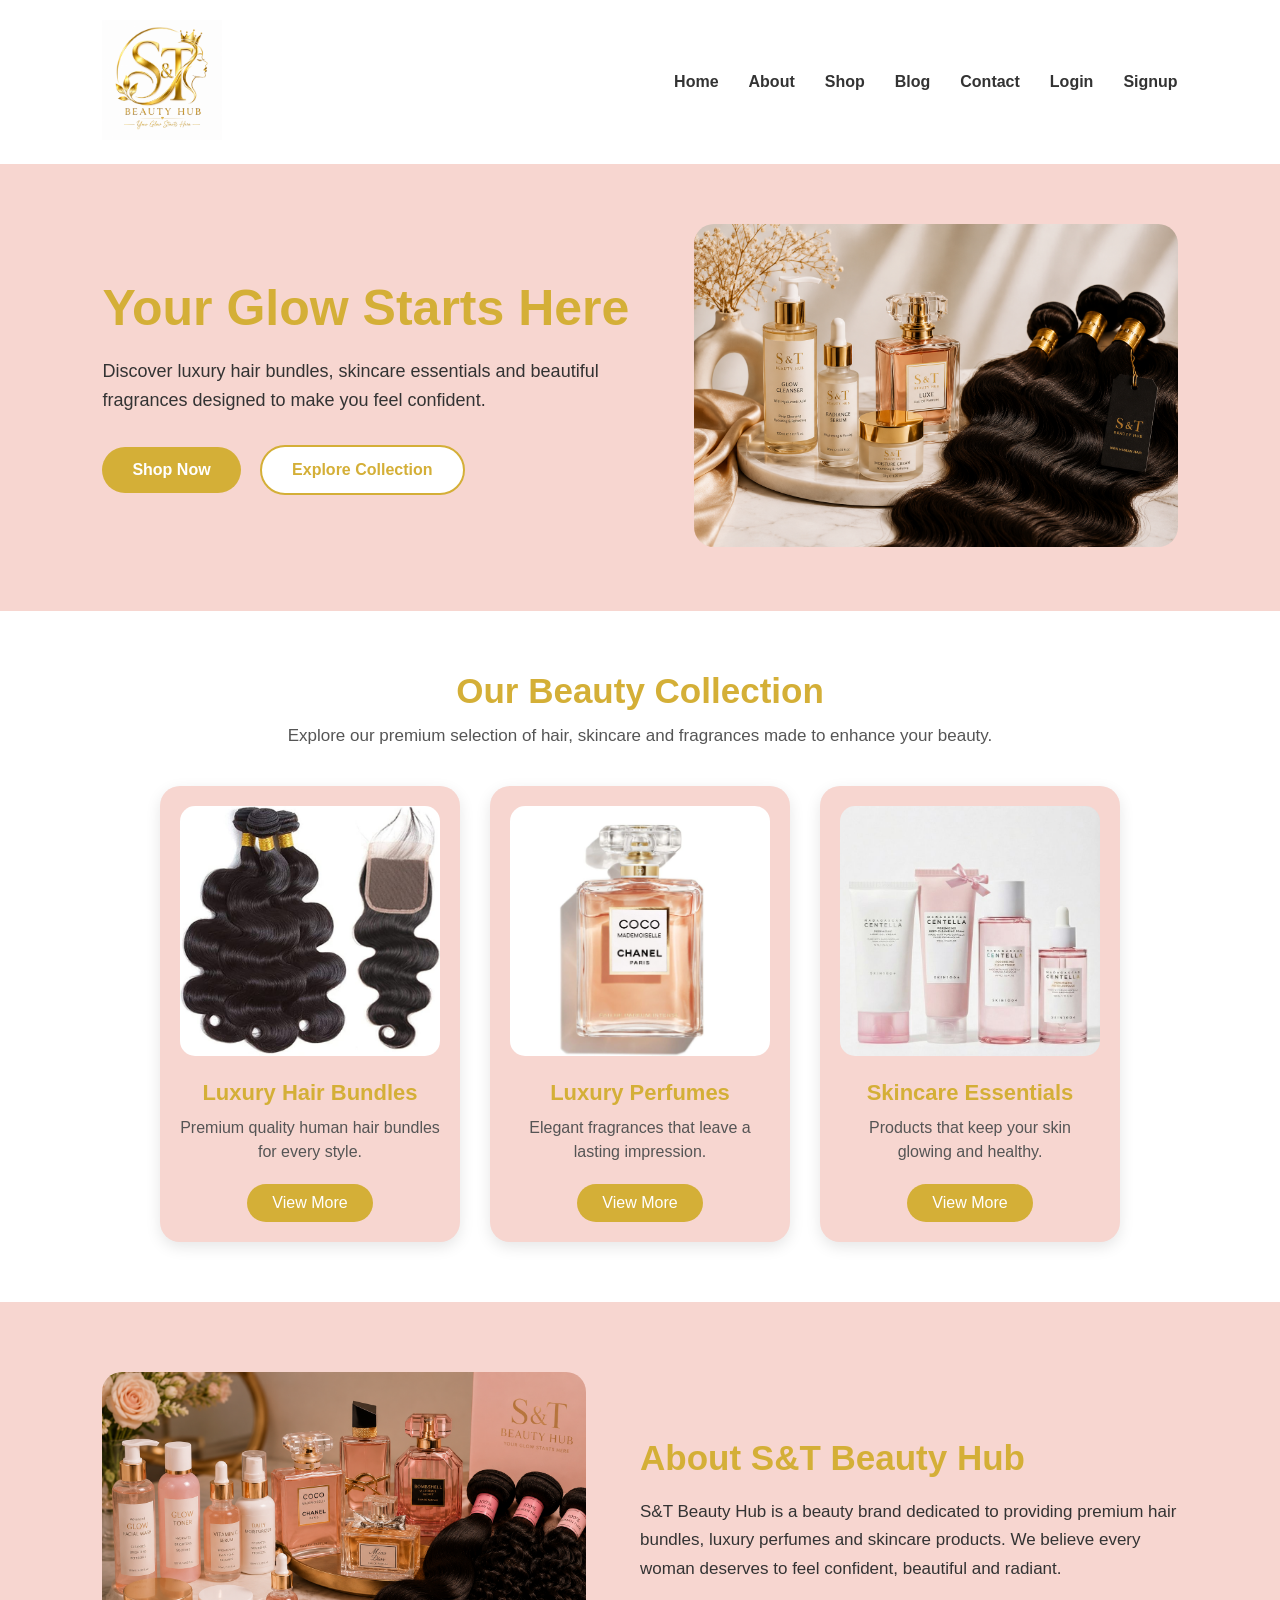
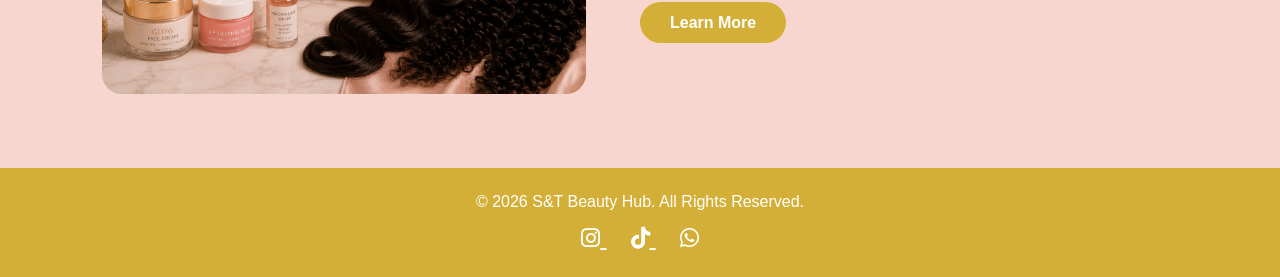
==== index.html @ 48d3497d "Completed S&T Beauty Hub Website" ====
<!DOCTYPE html>
<html lang="en">
<head>
    <meta charset="UTF-8">
    <meta name="viewport" content="width=device-width, initial-scale=1.0">
    <title>S&T Beauty Hub</title>

  <!-- CSS Link -->
    <link rel="stylesheet" href="css/style.css">

    <!-- Font Awesome Icons -->
    <link rel="stylesheet" href="https://cdnjs.cloudflare.com/ajax/libs/font-awesome/6.7.2/css/all.min.css">

</head>


<body>


<!-- Header Section -->
<header>

    <nav>

        <!-- Logo -->
        <div class="logo">
            <img src="images/logo (2).png" alt="S&T Beauty Hub Logo">
        </div>


        <!-- Navigation Links -->
        <ul>

            <li><a href="index.html">Home</a></li>

            <li><a href="about.html">About</a></li>

            <li><a href="shop.html">Shop</a></li>

            <li><a href="blog.html">Blog</a></li>

            <li><a href="contact.html">Contact</a></li>

            <li><a href="login.html">Login</a></li>

            <li><a href="signup.html">Signup</a></li>

        </ul>


    </nav>

</header>

<!-- Hero Section -->
<section class="hero">

    <div class="hero-content">

        <h1>
            Your Glow Starts Here
        </h1>

        <p>
            Discover luxury hair bundles, skincare essentials and beautiful fragrances designed to make you feel confident.
        </p>


        <div class="hero-buttons">

            <a href="shop.html" class="btn">
                Shop Now
            </a>


            <a href="about.html" class="btn second-btn">
                Explore Collection
            </a>

        </div>


    </div>


    <div class="hero-image">

        <img src="images/hero (2).png" alt="hero-image">

    </div>


</section>


<!-- Featured Products Section -->

<section class="featured-products">

    <h2>Our Beauty Collection</h2>

    <p class="section-text">
        Explore our premium selection of hair, skincare and fragrances made to enhance your beauty.
    </p>


    <div class="product-container">


        <div class="product-card">

            <img src="images/hair bundle.jpg" alt="Hair Bundles">

            <h3>Luxury Hair Bundles</h3>

            <p>
                Premium quality human hair bundles for every style.
            </p>

            <a href="shop.html">View More</a>

        </div>



        <div class="product-card">

            <img src="images/perfume.jpg" alt="Perfumes">

            <h3>Luxury Perfumes</h3>

            <p>
                Elegant fragrances that leave a lasting impression.
            </p>

            <a href="shop.html">View More</a>

        </div>



        <div class="product-card">

            <img src="images/skincare.jpg" alt="Skincare">

            <h3>Skincare Essentials</h3>

            <p>
                Products that keep your skin glowing and healthy.
            </p>

            <a href="shop.html">View More</a>

        </div>


    </div>


</section>


<!-- About Preview Section -->

<section class="about-preview">


    <div class="about-image">

        <img src="images/about.jpg.png" alt="S&T Beauty Hub">

    </div>



    <div class="about-content">

        <h2>About S&T Beauty Hub</h2>

        <p>
            S&T Beauty Hub is a beauty brand dedicated to providing premium hair bundles, luxury perfumes and skincare products. We believe every woman deserves to feel confident, beautiful and radiant.
        </p>


        <a href="about.html">
            Learn More
        </a>

    </div>


</section>





<!-- Footer -->

<footer>


    <p>
        © 2026 S&T Beauty Hub. All Rights Reserved.
    </p>


    <div class="social-icons">

        <a href="#">
            <i class="fa-brands fa-instagram"></i>
        </a>


        <a href="#">
            <i class="fa-brands fa-tiktok"></i>
        </a>


        <a href="#">
            <i class="fa-brands fa-whatsapp"></i>
        </a>


    </div>


</footer>

</body>

</html>
---- css/style.css ----
/* General Styling */

*{
    margin:0;
    padding:0;
    box-sizing:border-box;
}


body{

    font-family: Arial, sans-serif;
    background-color:white;
    color:#333;

}


/* Header */

header{

    background:white;
    padding:20px 8%;
    box-shadow:0 2px 10px rgba(0,0,0,0.1);

}


nav{

    display:flex;
    justify-content:space-between;
    align-items:center;

}


/* Logo */

.logo img{

    width:120px;
    height:auto;

}


/* Navigation */

nav ul{

    display:flex;
    gap:30px;
    list-style:none;

}


nav ul li a{

    text-decoration:none;
    color:#333;
    font-weight:bold;
    font-size:16px;

}


nav ul li a:hover{

    color:#D4AF37;

}


/* Hero Section */

.hero{

    display:flex;
    justify-content:space-between;
    align-items:center;
    padding:60px 8%;
    background:#F7D6D0;

}


.hero-content{

    width:50%;

}


.hero-content h1{

    font-size:50px;
    color:#D4AF37;
    margin-bottom:20px;

}


.hero-content p{

    font-size:18px;
    line-height:1.6;
    margin-bottom:30px;

}



.hero-image{

    width:45%;

}


.hero-image img{

    width:100%;
    border-radius:20px;

}



/* Buttons */

.hero-buttons a{

    display:inline-block;
    padding:14px 30px;
    background:#D4AF37;
    color:white;
    text-decoration:none;
    border-radius:30px;
    margin-right:15px;
    font-weight:bold;

}


.hero-buttons a:hover{

    background:#333;

}


.second-btn{

    background:white !important;
    color:#D4AF37 !important;
    border:2px solid #D4AF37;

}

/* Featured Products Section */

.featured-products{

    padding:60px 8%;
    text-align:center;
    background:white;

}


.featured-products h2{

    font-size:35px;
    color:#D4AF37;
    margin-bottom:15px;

}


.section-text{

    font-size:17px;
    margin-bottom:40px;
    color:#555;

}



/* Product Container */

.product-container{

    display:flex;
    justify-content:center;
    gap:30px;
    flex-wrap:wrap;

}



/* Product Cards */

.product-card{

    width:300px;
    background:#F7D6D0;
    padding:20px;
    border-radius:20px;
    box-shadow:0 5px 15px rgba(0,0,0,0.1);

}



.product-card img{

    width:100%;
    height:250px;
    object-fit:cover;
    border-radius:15px;

}



.product-card h3{

    margin:20px 0 10px;
    color:#D4AF37;
    font-size:22px;

}



.product-card p{

    color:#555;
    line-height:1.5;
    margin-bottom:20px;

}



.product-card a{

    text-decoration:none;
    background:#D4AF37;
    color:white;
    padding:10px 25px;
    border-radius:25px;
    display:inline-block;

}



.product-card a:hover{

    background:#333;

}

/* About Preview Section */

.about-preview{

    display:flex;
    align-items:center;
    justify-content:space-between;
    gap:40px;
    padding:70px 8%;
    background:#F7D6D0;

}


.about-image{

    width:45%;

}


.about-image img{

    width:100%;
    border-radius:20px;

}



.about-content{

    width:50%;

}



.about-content h2{

    font-size:35px;
    color:#D4AF37;
    margin-bottom:20px;

}



.about-content p{

    font-size:17px;
    line-height:1.7;
    margin-bottom:30px;

}



.about-content a{

    text-decoration:none;
    background:#D4AF37;
    color:white;
    padding:12px 30px;
    border-radius:30px;
    font-weight:bold;

}



.about-content a:hover{

    background:#333;

}





/* Footer */

footer{

    background:#D4AF37;
    color:white;
    text-align:center;
    padding:25px;

}



footer p{

    margin-bottom:15px;

}



.social-icons a{

    color:white;
    font-size:22px;
    margin:0 12px;

}



.social-icons a:hover{

    color:#F7D6D0;

}

/* About Hero Section */

.about-hero{

    background:#F7D6D0;
    text-align:center;
    padding:70px 8%;

}


.about-hero h1{

    font-size:45px;
    color:#D4AF37;
    margin-bottom:15px;

}


.about-hero p{

    font-size:18px;
    color:#333;

}




/* Our Story Section */

.our-story{

    display:flex;
    align-items:center;
    justify-content:space-between;
    gap:40px;
    padding:70px 8%;

}


.story-image{

    width:45%;

}


.story-image img{

    width:100%;
    border-radius:20px;

}



.story-text{

    width:50%;

}


.story-text h2{

    font-size:35px;
    color:#D4AF37;
    margin-bottom:20px;

}


.story-text p{

    font-size:17px;
    line-height:1.7;

}





/* Mission and Vision */

.mission{

    display:flex;
    justify-content:center;
    gap:30px;
    padding:50px 8%;
    background:#F7D6D0;

}



.mission-card{

    background:white;
    width:300px;
    text-align:center;
    padding:30px;
    border-radius:20px;
    box-shadow:0 5px 15px rgba(0,0,0,0.1);

}



.mission-card i{

    font-size:40px;
    color:#D4AF37;
    margin-bottom:20px;

}



.mission-card h3{

    color:#D4AF37;
    font-size:25px;
    margin-bottom:15px;

}



.mission-card p{

    line-height:1.6;

}

/* Shop Hero Section */

.shop-hero{

    background:#F7D6D0;
    text-align:center;
    padding:70px 8%;

}


.shop-hero h1{

    font-size:45px;
    color:#D4AF37;
    margin-bottom:15px;

}


.shop-hero p{

    font-size:18px;

}





/* Shop Section */

.shop-section{

    padding:60px 8%;
    text-align:center;

}


.shop-section h2{

    font-size:35px;
    color:#D4AF37;
    margin-bottom:40px;

}





/* Product Container */

.shop-container{

    display:flex;
    justify-content:center;
    gap:30px;
    flex-wrap: wrap;

}





/* Product Cards */

.shop-card{

    width: 280px;px;
    background:#F7D6D0;
    padding:20px;
    border-radius:20px;
    box-shadow:0 5px 15px rgba(0,0,0,0.1);

}



.shop-card img{

    width:100%;
    height:260px;
    object-fit:cover;
    border-radius:15px;

}



.shop-card h3{

    color:#D4AF37;
    font-size:22px;
    margin:15px 0;

}



.shop-card p{

    margin-bottom:15px;
    line-height:1.5;

}



.shop-card h4{

    color:#333;
    font-size:20px;

}



.shop-card:hover{

    transform:translateY(-10px);
    transition:0.3s;

}

/* Blog Hero Section */

.blog-hero{

    background:#F7D6D0;
    text-align:center;
    padding:70px 8%;

}


.blog-hero h1{

    font-size:45px;
    color:#D4AF37;
    margin-bottom:15px;

}


.blog-hero p{

    font-size:18px;

}





/* Blog Section */

.blog-section{

    padding:60px 8%;

}



.blog-container{

    display:flex;
    justify-content:center;
    gap:30px;
    flex-wrap:wrap;

}





/* Blog Cards */

.blog-card{

    width:300px;
    background:#F7D6D0;
    padding:20px;
    border-radius:20px;
    box-shadow:0 5px 15px rgba(0,0,0,0.1);

}



.blog-card img{

    width:100%;
    height:220px;
    object-fit:cover;
    border-radius:15px;

}



.blog-card h3{

    color:#D4AF37;
    font-size:22px;
    margin:20px 0 10px;

}



.blog-card p{

    line-height:1.6;
    margin-bottom:20px;

}



.blog-card a{

    text-decoration:none;
    background:#D4AF37;
    color:white;
    padding:10px 25px;
    border-radius:25px;

}



.blog-card a:hover{

    background:#333;

}

/* Contact Hero Section */

.contact-hero{

    background:#F7D6D0;
    text-align:center;
    padding:70px 8%;

}


.contact-hero h1{

    font-size:45px;
    color:#D4AF37;
    margin-bottom:15px;

}


.contact-hero p{

    font-size:18px;

}





/* Contact Section */

.contact-section{

    display:flex;
    justify-content:space-between;
    gap:50px;
    padding:70px 8%;

}





/* Contact Information */

.contact-info{

    width:40%;

}


.contact-info h2{

    color:#D4AF37;
    font-size:32px;
    margin-bottom:25px;

}



.contact-info p{

    font-size:18px;
    margin:20px 0;

}



.contact-info i{

    color:#D4AF37;
    margin-right:15px;

}





/* Contact Form */

.contact-form{

    width:50%;
    background:#F7D6D0;
    padding:30px;
    border-radius:20px;

}



.contact-form h2{

    color:#D4AF37;
    margin-bottom:20px;

}



.contact-form input,
.contact-form textarea{

    width:100%;
    padding:15px;
    margin-bottom:15px;
    border:none;
    border-radius:10px;
    outline:none;

}



.contact-form textarea{

    height:120px;
    resize:none;

}



.contact-form button{

    background:#D4AF37;
    color:white;
    border:none;
    padding:12px 30px;
    border-radius:30px;
    cursor:pointer;
    font-weight:bold;

}



.contact-form button:hover{

    background:#333;

}

/* Login Section */

.login-section{

    min-height:70vh;
    display:flex;
    justify-content:center;
    align-items:center;
    padding:60px 8%;
    background:#F7D6D0;

}



.login-box{

    width:400px;
    background:white;
    padding:40px;
    border-radius:20px;
    text-align:center;
    box-shadow:0 5px 15px rgba(0,0,0,0.1);

}



.login-box h1{

    color:#D4AF37;
    font-size:35px;
    margin-bottom:15px;

}



.login-box p{

    margin-bottom:25px;
    line-height:1.5;

}





.login-box input{

    width:100%;
    padding:15px;
    margin-bottom:15px;
    border:1px solid #ddd;
    border-radius:10px;
    outline:none;

}




.login-box button{

    width:100%;
    padding:14px;
    background:#D4AF37;
    color:white;
    border:none;
    border-radius:30px;
    font-size:16px;
    font-weight:bold;
    cursor:pointer;

}



.login-box button:hover{

    background:#333;

}




.signup-link a{

    color:#D4AF37;
    text-decoration:none;
    font-weight:bold;

}

/* Signup Section */

.signup-section{

    min-height:70vh;
    display:flex;
    justify-content:center;
    align-items:center;
    padding:60px 8%;
    background:#F7D6D0;

}



.signup-box{

    width:420px;
    background:white;
    padding:40px;
    border-radius:20px;
    text-align:center;
    box-shadow:0 5px 15px rgba(0,0,0,0.1);

}



.signup-box h1{

    color:#D4AF37;
    font-size:35px;
    margin-bottom:15px;

}



.signup-box p{

    margin-bottom:25px;
    line-height:1.5;

}




.signup-box input{

    width:100%;
    padding:15px;
    margin-bottom:15px;
    border:1px solid #ddd;
    border-radius:10px;
    outline:none;

}




.signup-box button{

    width:100%;
    padding:14px;
    background:#D4AF37;
    color:white;
    border:none;
    border-radius:30px;
    font-size:16px;
    font-weight:bold;
    cursor:pointer;

}



.signup-box button:hover{

    background:#333;

}




.login-link a{

    color:#D4AF37;
    text-decoration:none;
    font-weight:bold;

}
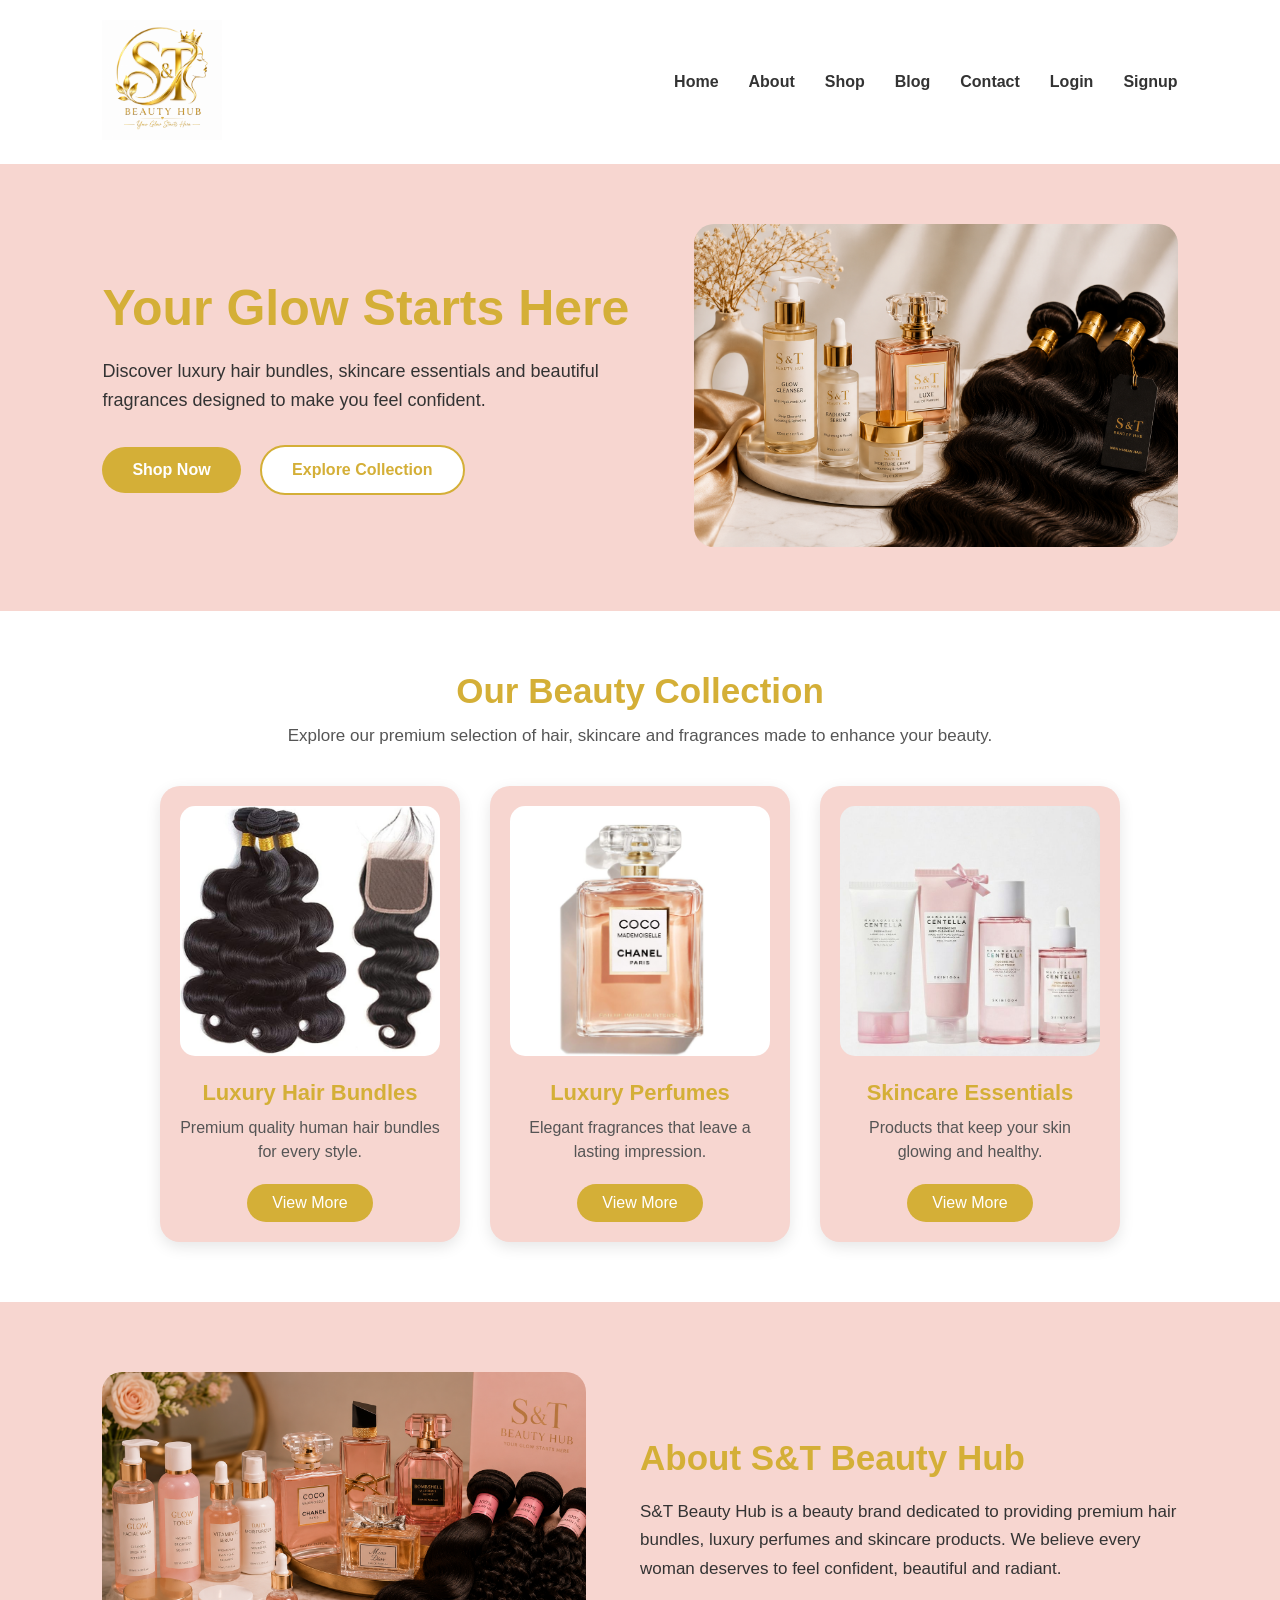
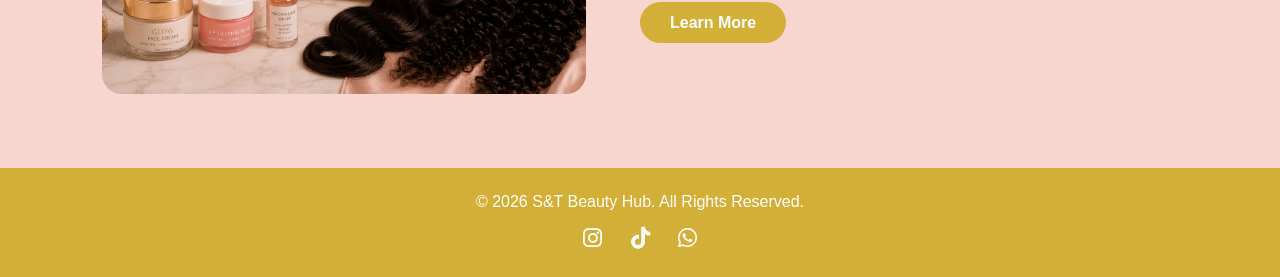
==== commit 4dc2433d: "Update S&T Beauty Hub Website" ====
--- a/index.html
+++ b/index.html
@@ -207,20 +207,12 @@
 
     <div class="social-icons">
 
-        <a href="#">
-            <i class="fa-brands fa-instagram"></i>
-        </a>
-
-
-        <a href="#">
-            <i class="fa-brands fa-tiktok"></i>
-        </a>
-
-
-        <a href="#">
-            <i class="fa-brands fa-whatsapp"></i>
-        </a>
-
+        
+<a href="#"><i class="fa-brands fa-instagram"></i></a>
+
+<a href="#"><i class="fa-brands fa-tiktok"></i></a>
+
+<a href="#"><i class="fa-brands fa-whatsapp"></i></a>
 
     </div>
 
--- a/css/style.css
+++ b/css/style.css
@@ -600,6 +600,7 @@
     padding:20px;
     border-radius:20px;
     box-shadow:0 5px 15px rgba(0,0,0,0.1);
+    
 
 }
 
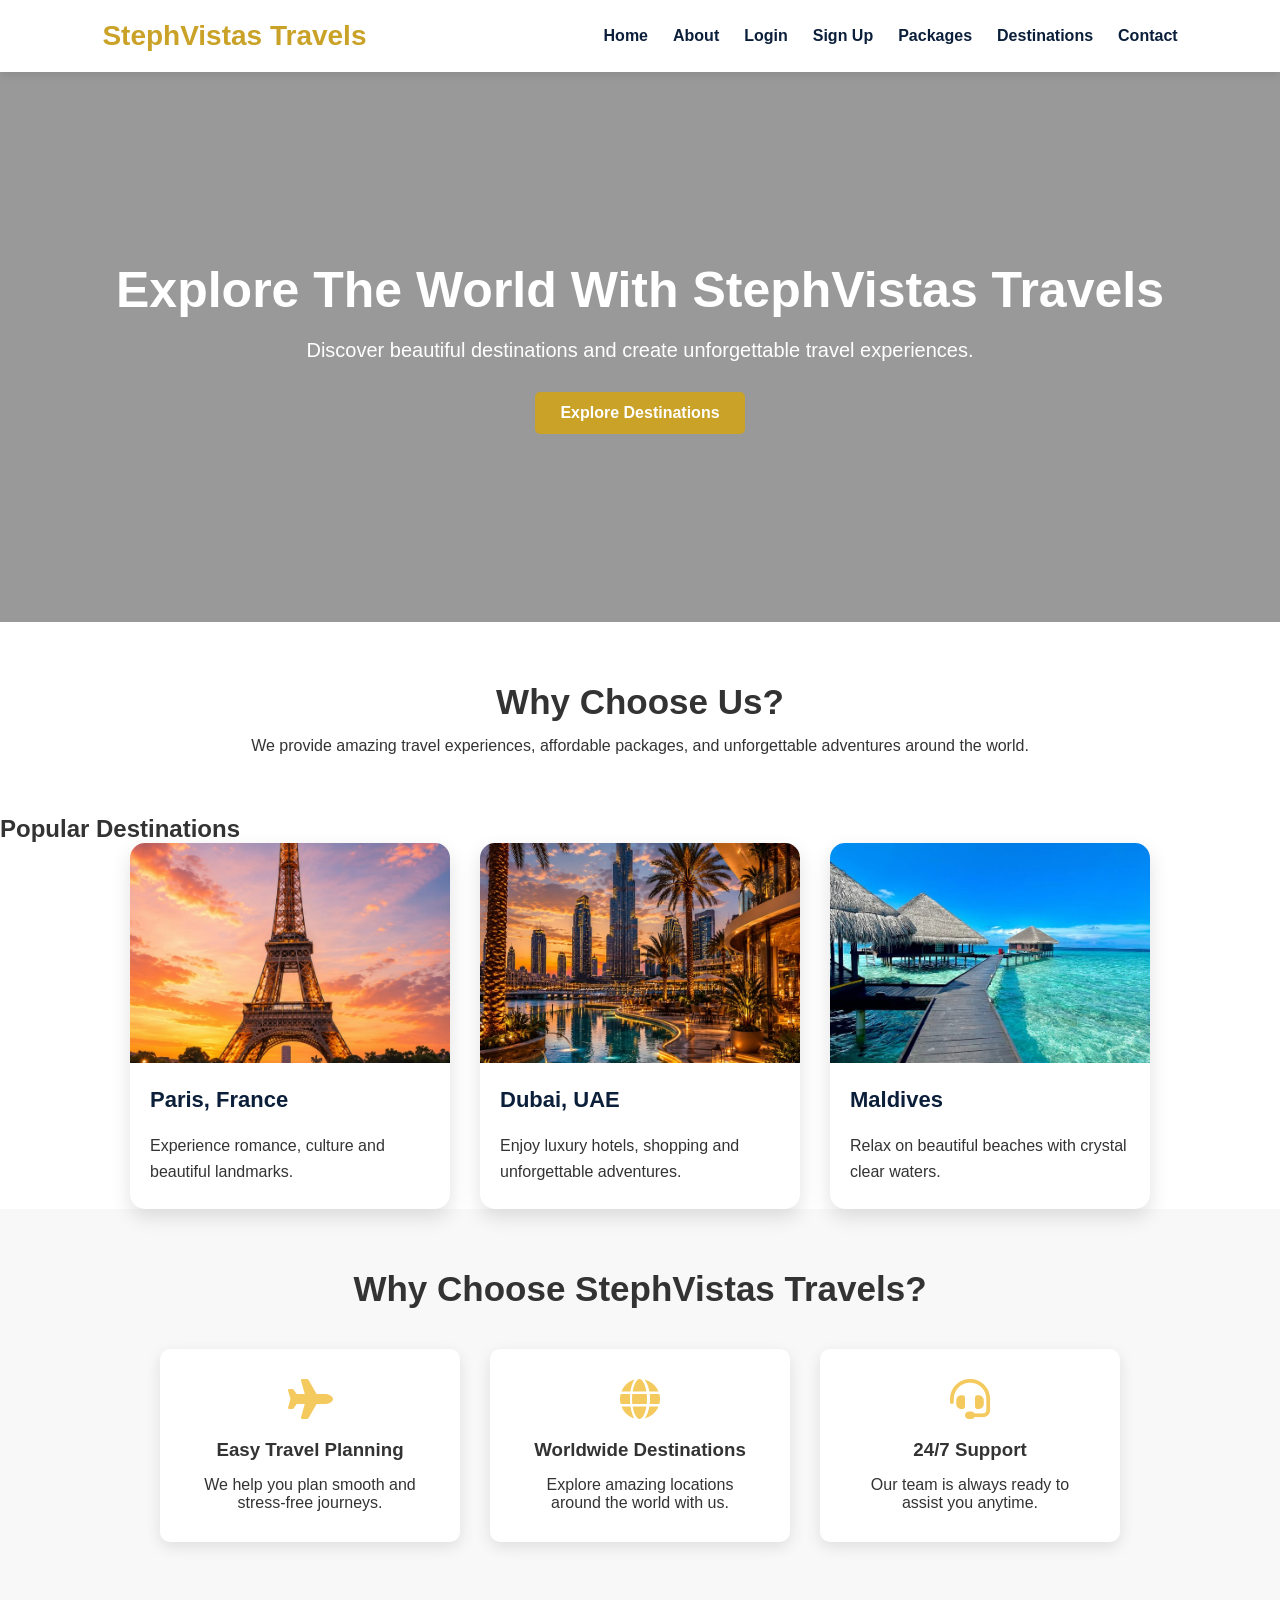
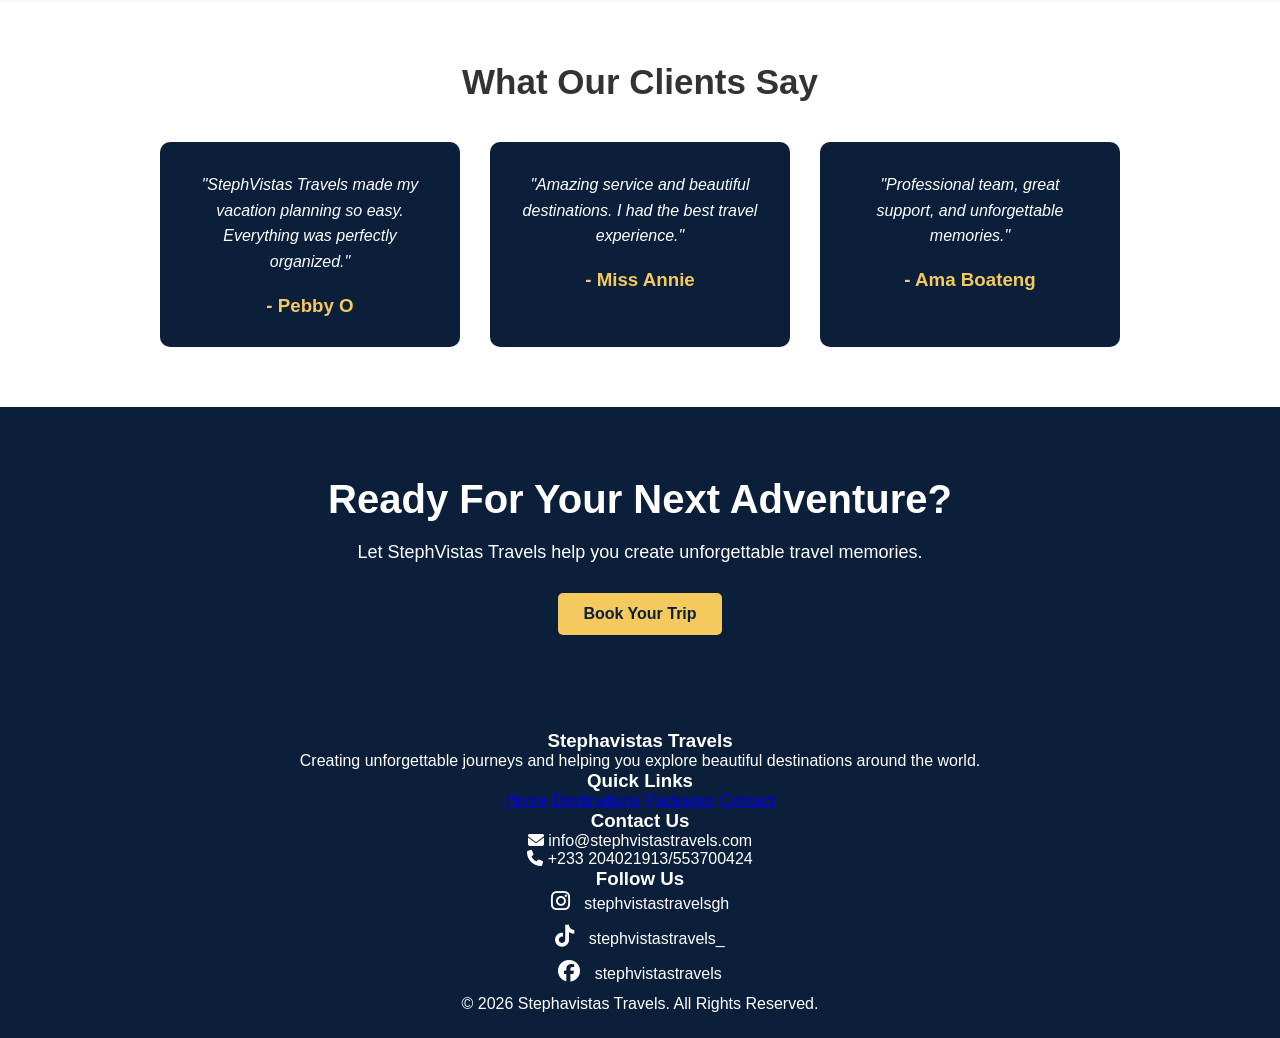
==== commit df45954a: "Completed StephaVistas Travels Website Pages" ====
--- a/index.html
+++ b/index.html
@@ -1,224 +1,294 @@
 <!DOCTYPE html>
 <html lang="en">
+
 <head>
     <meta charset="UTF-8">
     <meta name="viewport" content="width=device-width, initial-scale=1.0">
-    <title>S&T Beauty Hub</title>
-
-  <!-- CSS Link -->
+    <title>StephVistas Travels</title>
+
     <link rel="stylesheet" href="css/style.css">
-
-    <!-- Font Awesome Icons -->
-    <link rel="stylesheet" href="https://cdnjs.cloudflare.com/ajax/libs/font-awesome/6.7.2/css/all.min.css">
+<link rel="stylesheet" href="https://cdnjs.cloudflare.com/ajax/libs/font-awesome/6.7.2/css/all.min.css">
 
 </head>
 
-
 <body>
 
-
-<!-- Header Section -->
-<header>
-
-    <nav>
-
-        <!-- Logo -->
-        <div class="logo">
-            <img src="images/logo (2).png" alt="S&T Beauty Hub Logo">
-        </div>
-
-
-        <!-- Navigation Links -->
-        <ul>
-
-            <li><a href="index.html">Home</a></li>
-
-            <li><a href="about.html">About</a></li>
-
-            <li><a href="shop.html">Shop</a></li>
-
-            <li><a href="blog.html">Blog</a></li>
-
-            <li><a href="contact.html">Contact</a></li>
-
-            <li><a href="login.html">Login</a></li>
-
-            <li><a href="signup.html">Signup</a></li>
-
-        </ul>
-
-
-    </nav>
-
-</header>
-
-<!-- Hero Section -->
-<section class="hero">
-
-    <div class="hero-content">
-
-        <h1>
-            Your Glow Starts Here
-        </h1>
+    
+    <header>
+        <nav class="navbar">
+
+            <div class="logo">
+                StephVistas Travels
+            </div>
+
+            <ul class="nav-links">
+                <li><a href="index.html">Home</a></li>
+                <li><a href="about.html">About</a></li>
+                <li><a href="login.html">Login</a></li>
+                <li><a href="signup.html">Sign Up</a></li>
+                <li><a href="packages.html">Packages</a></li>
+                <li><a href="destination.html">Destinations</a></li>
+                <li><a href="contact.html">Contact</a></li>
+            </ul>
+
+        </nav>
+    </header>
+
+
+   
+    <section class="hero">
+
+        <div class="hero-content">
+
+            <h1>Explore The World With StephVistas Travels</h1>
+
+            <p>
+                Discover beautiful destinations and create unforgettable travel experiences.
+            </p>
+
+            <a href="destination.html" class="btn">
+                Explore Destinations
+            </a>
+
+        </div>
+
+    </section>
+
+
+    
+    <section class="about-preview">
+
+        <h2>Why Choose Us?</h2>
 
         <p>
-            Discover luxury hair bundles, skincare essentials and beautiful fragrances designed to make you feel confident.
+            We provide amazing travel experiences, affordable packages,
+            and unforgettable adventures around the world.
         </p>
 
-
-        <div class="hero-buttons">
-
-            <a href="shop.html" class="btn">
-                Shop Now
-            </a>
-
-
-            <a href="about.html" class="btn second-btn">
-                Explore Collection
-            </a>
-
-        </div>
-
-
-    </div>
-
-
-    <div class="hero-image">
-
-        <img src="images/hero (2).png" alt="hero-image">
-
-    </div>
-
-
-</section>
-
-
-<!-- Featured Products Section -->
-
-<section class="featured-products">
-
-    <h2>Our Beauty Collection</h2>
-
-    <p class="section-text">
-        Explore our premium selection of hair, skincare and fragrances made to enhance your beauty.
+    </section>
+
+
+    
+    
+
+   <section class="destinations">
+
+    <h2>Popular Destinations</h2>
+
+    <div class="destination-container">
+
+        <div class="destination-card">
+            <img src="images/Paris.jpg" alt="Paris">
+            <h3>Paris, France</h3>
+            <p>Experience romance, culture and beautiful landmarks.</p>
+        </div>
+
+
+        <div class="destination-card">
+            <img src="images/dubai.jpg" alt="Dubai">
+            <h3>Dubai, UAE</h3>
+            <p>Enjoy luxury hotels, shopping and unforgettable adventures.</p>
+        </div>
+
+
+        <div class="destination-card">
+            <img src="images/Maldives.jpg" alt="Maldives">
+            <h3>Maldives</h3>
+            <p>Relax on beautiful beaches with crystal clear waters.</p>
+        </div>
+
+    </div>
+
+</section>
+
+
+<section class="why-us">
+
+    <h2>Why Choose StephVistas Travels?</h2>
+
+    <div class="why-container">
+
+        <div class="why-card">
+            <i class="fa-solid fa-plane"></i>
+            <h3>Easy Travel Planning</h3>
+            <p>
+                We help you plan smooth and stress-free journeys.
+            </p>
+        </div>
+
+
+        <div class="why-card">
+            <i class="fa-solid fa-globe"></i>
+            <h3>Worldwide Destinations</h3>
+            <p>
+                Explore amazing locations around the world with us.
+            </p>
+        </div>
+
+
+        <div class="why-card">
+            <i class="fa-solid fa-headset"></i>
+            <h3>24/7 Support</h3>
+            <p>
+                Our team is always ready to assist you anytime.
+            </p>
+        </div>
+
+    </div>
+
+    
+
+</section>
+
+
+
+<section class="testimonials">
+
+    <h2>What Our Clients Say</h2>
+    <div class="testimonial-container">
+
+        <div class="testimonial-card">
+            <p>
+                "StephVistas Travels made my vacation planning so easy.
+                Everything was perfectly organized."
+            </p>
+
+            <h3>- Pebby O</h3>
+        </div>
+
+
+        <div class="testimonial-card">
+            <p>
+                "Amazing service and beautiful destinations.
+                I had the best travel experience."
+            </p>
+
+            <h3>- Miss Annie</h3>
+        </div>
+
+
+        <div class="testimonial-card">
+            <p>
+                "Professional team, great support, and unforgettable memories."
+            </p>
+
+            <h3>- Ama Boateng</h3>
+        </div>
+
+    </div>
+
+</section>
+
+
+
+<section class="cta">
+
+    <h2>Ready For Your Next Adventure?</h2>
+
+    <p>
+        Let StephVistas Travels help you create unforgettable travel memories.
     </p>
 
-
-    <div class="product-container">
-
-
-        <div class="product-card">
-
-            <img src="images/hair bundle.jpg" alt="Hair Bundles">
-
-            <h3>Luxury Hair Bundles</h3>
-
-            <p>
-                Premium quality human hair bundles for every style.
-            </p>
-
-            <a href="shop.html">View More</a>
-
-        </div>
-
-
-
-        <div class="product-card">
-
-            <img src="images/perfume.jpg" alt="Perfumes">
-
-            <h3>Luxury Perfumes</h3>
-
-            <p>
-                Elegant fragrances that leave a lasting impression.
-            </p>
-
-            <a href="shop.html">View More</a>
-
-        </div>
-
-
-
-        <div class="product-card">
-
-            <img src="images/skincare.jpg" alt="Skincare">
-
-            <h3>Skincare Essentials</h3>
-
-            <p>
-                Products that keep your skin glowing and healthy.
-            </p>
-
-            <a href="shop.html">View More</a>
-
-        </div>
-
-
-    </div>
-
-
-</section>
-
-
-<!-- About Preview Section -->
-
-<section class="about-preview">
-
-
-    <div class="about-image">
-
-        <img src="images/about.jpg.png" alt="S&T Beauty Hub">
-
-    </div>
-
-
-
-    <div class="about-content">
-
-        <h2>About S&T Beauty Hub</h2>
+    <a href="contact.html" class="btn">
+        Book Your Trip
+    </a>
+
+</section>
+
+
+
+<footer>
+
+    <div class="footer-container">
+
+
+        <div class="footer-about">
+
+            <h3>Stephavistas Travels</h3>
+
+            <p>
+                Creating unforgettable journeys and helping you
+                explore beautiful destinations around the world.
+            </p>
+
+        </div>
+
+
+
+        <div class="footer-links">
+
+            <h3>Quick Links</h3>
+
+            <a href="index.html">Home</a>
+
+            <a href="destination.html">Destinations</a>
+
+            <a href="packages.html">Packages</a>
+
+            <a href="contact.html">Contact</a>
+
+        </div>
+
+
+
+        <div class="footer-contact">
+
+            <h3>Contact Us</h3>
+
+            <p>
+                <i class="fa-solid fa-envelope"></i>
+                info@stephvistastravels.com
+            </p>
+
+            <p>
+                <i class="fa-solid fa-phone"></i>
+                +233 204021913/553700424
+            </p>
+
+        </div>
+
+
+
+        <div class="social-icons">
+  
+            <div class="social-icons">
+
+    <h3>Follow Us</h3>
+
+    <a href="https://instagram.com/yourhandle" target="_blank">
+        <i class="fa-brands fa-instagram"></i>
+        stephvistastravelsgh
+    </a>
+
+
+    <a href="https://tiktok.com/@yourhandle" target="_blank">
+        <i class="fa-brands fa-tiktok"></i>
+        stephvistastravels_
+    </a>
+
+
+    <a href="https://facebook.com/yourhandle" target="_blank">
+        <i class="fa-brands fa-facebook"></i>
+        stephvistastravels
+    </a>
+
+</div>
+
+
+    </div>
+
+
+
+    <div class="copyright">
 
         <p>
-            S&T Beauty Hub is a beauty brand dedicated to providing premium hair bundles, luxury perfumes and skincare products. We believe every woman deserves to feel confident, beautiful and radiant.
+            © 2026 Stephavistas Travels. All Rights Reserved.
         </p>
 
-
-        <a href="about.html">
-            Learn More
-        </a>
-
-    </div>
-
-
-</section>
-
-
-
-
-
-<!-- Footer -->
-
-<footer>
-
-
-    <p>
-        © 2026 S&T Beauty Hub. All Rights Reserved.
-    </p>
-
-
-    <div class="social-icons">
-
-        
-<a href="#"><i class="fa-brands fa-instagram"></i></a>
-
-<a href="#"><i class="fa-brands fa-tiktok"></i></a>
-
-<a href="#"><i class="fa-brands fa-whatsapp"></i></a>
-
     </div>
 
 
 </footer>
 
 </body>
-
-</html>  +</html>
--- a/css/style.css
+++ b/css/style.css
@@ -1,1108 +1,835 @@
-/* General Styling */
-
-*{
-    margin:0;
-    padding:0;
-    box-sizing:border-box;
-}
-
-
-body{
-
+
+* {
+    margin: 0;
+    padding: 0;
+    box-sizing: border-box;
     font-family: Arial, sans-serif;
-    background-color:white;
-    color:#333;
-
-}
-
-
-/* Header */
-
-header{
-
-    background:white;
-    padding:20px 8%;
-    box-shadow:0 2px 10px rgba(0,0,0,0.1);
-
-}
-
-
-nav{
-
-    display:flex;
-    justify-content:space-between;
-    align-items:center;
-
-}
-
-
-/* Logo */
-
-.logo img{
-
-    width:120px;
-    height:auto;
-
-}
-
-
-/* Navigation */
-
-nav ul{
-
-    display:flex;
-    gap:30px;
-    list-style:none;
-
-}
-
-
-nav ul li a{
-
-    text-decoration:none;
-    color:#333;
-    font-weight:bold;
-    font-size:16px;
-
-}
-
-
-nav ul li a:hover{
-
-    color:#D4AF37;
-
-}
-
+}
+
+
+/* Body */
+body {
+    color: #333;
+    background: #fff;
+}
+
+
+/* Navigation Bar */
+
+.navbar {
+    display: flex;
+    justify-content: space-between;
+    align-items: center;
+    padding: 20px 8%;
+    background: white;
+    box-shadow: 0 3px 10px rgba(0,0,0,0.1);
+}
+
+
+.logo {
+    font-size: 28px;
+    font-weight: bold;
+    color: #C9A227;
+}
+
+
+.nav-links {
+    display: flex;
+    list-style: none;
+    gap: 25px;
+}
+
+
+.nav-links li a {
+    text-decoration: none;
+    color: #0B1F3A;
+    font-weight: 600;
+    transition: 0.3s;
+}
+
+
+.nav-links li a:hover {
+    color: #C9A227;
+}
 
 /* Hero Section */
-
-.hero{
-
-    display:flex;
-    justify-content:space-between;
-    align-items:center;
-    padding:60px 8%;
-    background:#F7D6D0;
-
-}
-
-
-.hero-content{
-
-    width:50%;
-
-}
-
-
-.hero-content h1{
-
-    font-size:50px;
-    color:#D4AF37;
-    margin-bottom:20px;
-
-}
-
-
-.hero-content p{
-
-    font-size:18px;
-    line-height:1.6;
-    margin-bottom:30px;
-
-}
-
-
-
-.hero-image{
-
-    width:45%;
-
-}
-
-
-.hero-image img{
-
-    width:100%;
-    border-radius:20px;
-
-}
-
+.hero {
+    height: 500px;
+    background-image: url("../images/hero-image!.jpg");
+    background-size: cover;
+    background-position: center;
+    display: flex;
+    align-items: center;
+    justify-content: center;
+    text-align: center;
+}
+
+
+.hero {
+    height: 550px;
+    background-image: linear-gradient(
+        rgba(0,0,0,0.4),
+        rgba(0,0,0,0.4)
+    ), url("../images/hero.jpg");
+
+    background-size: cover;
+    background-position: center;
+    display: flex;
+    justify-content: center;
+    align-items: center;
+    text-align: center;
+}
+
+
+.hero-content h1 {
+    font-size: 50px;
+    color: white;
+    margin-bottom: 20px;
+}
+
+
+.hero-content p {
+    color: white;
+    font-size: 20px;
+    margin-bottom: 30px;
+}
 
 
 /* Buttons */
 
-.hero-buttons a{
-
-    display:inline-block;
-    padding:14px 30px;
-    background:#D4AF37;
-    color:white;
-    text-decoration:none;
-    border-radius:30px;
-    margin-right:15px;
-    font-weight:bold;
-
-}
-
-
-.hero-buttons a:hover{
-
-    background:#333;
-
-}
-
-
-.second-btn{
-
-    background:white !important;
-    color:#D4AF37 !important;
-    border:2px solid #D4AF37;
-
-}
-
-/* Featured Products Section */
-
-.featured-products{
-
-    padding:60px 8%;
-    text-align:center;
-    background:white;
-
-}
-
-
-.featured-products h2{
-
-    font-size:35px;
-    color:#D4AF37;
-    margin-bottom:15px;
-
-}
-
-
-.section-text{
-
-    font-size:17px;
-    margin-bottom:40px;
-    color:#555;
-
-}
-
-
-
-/* Product Container */
-
-.product-container{
-
-    display:flex;
-    justify-content:center;
-    gap:30px;
-    flex-wrap:wrap;
-
-}
-
-
-
-/* Product Cards */
-
-.product-card{
-
-    width:300px;
-    background:#F7D6D0;
-    padding:20px;
-    border-radius:20px;
-    box-shadow:0 5px 15px rgba(0,0,0,0.1);
-
-}
-
-
-
-.product-card img{
-
-    width:100%;
-    height:250px;
-    object-fit:cover;
-    border-radius:15px;
-
-}
-
-
-
-.product-card h3{
-
-    margin:20px 0 10px;
-    color:#D4AF37;
-    font-size:22px;
-
-}
-
-
-
-.product-card p{
-
-    color:#555;
-    line-height:1.5;
-    margin-bottom:20px;
-
-}
-
-
-
-.product-card a{
-
-    text-decoration:none;
-    background:#D4AF37;
-    color:white;
-    padding:10px 25px;
-    border-radius:25px;
-    display:inline-block;
-
-}
-
-
-
-.product-card a:hover{
-
-    background:#333;
-
-}
-
-/* About Preview Section */
-
-.about-preview{
-
-    display:flex;
-    align-items:center;
-    justify-content:space-between;
-    gap:40px;
-    padding:70px 8%;
-    background:#F7D6D0;
-
-}
-
-
-.about-image{
-
-    width:45%;
-
-}
-
-
-.about-image img{
-
-    width:100%;
-    border-radius:20px;
-
-}
-
-
-
-.about-content{
-
-    width:50%;
-
-}
-
-
-
-.about-content h2{
-
-    font-size:35px;
-    color:#D4AF37;
-    margin-bottom:20px;
-
-}
-
-
-
-.about-content p{
-
-    font-size:17px;
-    line-height:1.7;
-    margin-bottom:30px;
-
-}
-
-
-
-.about-content a{
-
-    text-decoration:none;
-    background:#D4AF37;
-    color:white;
-    padding:12px 30px;
-    border-radius:30px;
-    font-weight:bold;
-
-}
-
-
-
-.about-content a:hover{
-
-    background:#333;
-
-}
-
-
-
-
+.btn {
+    display: inline-block;
+    background: #C9A227;
+    color: white;
+    padding: 12px 25px;
+    text-decoration: none;
+    border-radius: 5px;
+    font-weight: bold;
+}
+
+
+.btn:hover {
+    background: #0B1F3A;
+}
+
+/* About Preview */
+.about-preview {
+    padding: 60px 8%;
+    text-align: center;
+}
+
+
+.about-preview h2 {
+    font-size: 35px;
+    margin-bottom: 15px;
+}
 
 /* Footer */
 
-footer{
-
-    background:#D4AF37;
-    color:white;
-    text-align:center;
-    padding:25px;
-
-}
-
-
-
-footer p{
-
-    margin-bottom:15px;
-
-}
-
-
-
-.social-icons a{
-
-    color:white;
-    font-size:22px;
-    margin:0 12px;
-
-}
-
-
-
-.social-icons a:hover{
-
-    color:#F7D6D0;
-
-}
-
-/* About Hero Section */
-
-.about-hero{
-
-    background:#F7D6D0;
-    text-align:center;
-    padding:70px 8%;
-
-}
-
-
-.about-hero h1{
-
-    font-size:45px;
-    color:#D4AF37;
-    margin-bottom:15px;
-
-}
-
-
-.about-hero p{
-
-    font-size:18px;
-    color:#333;
-
-}
-
-
-
-
-/* Our Story Section */
-
-.our-story{
-
-    display:flex;
-    align-items:center;
-    justify-content:space-between;
-    gap:40px;
-    padding:70px 8%;
-
-}
-
-
-.story-image{
-
-    width:45%;
-
-}
-
-
-.story-image img{
-
-    width:100%;
-    border-radius:20px;
-
-}
-
-
-
-.story-text{
-
-    width:50%;
-
-}
-
-
-.story-text h2{
-
-    font-size:35px;
-    color:#D4AF37;
-    margin-bottom:20px;
-
-}
-
-
-.story-text p{
-
-    font-size:17px;
-    line-height:1.7;
-
-}
-
-
-
-
-
-/* Mission and Vision */
-
-.mission{
-
-    display:flex;
-    justify-content:center;
-    gap:30px;
-    padding:50px 8%;
-    background:#F7D6D0;
-
-}
-
-
-
-.mission-card{
-
-    background:white;
-    width:300px;
-    text-align:center;
-    padding:30px;
-    border-radius:20px;
-    box-shadow:0 5px 15px rgba(0,0,0,0.1);
-
-}
-
-
-
-.mission-card i{
-
-    font-size:40px;
-    color:#D4AF37;
-    margin-bottom:20px;
-
-}
-
-
-
-.mission-card h3{
-
-    color:#D4AF37;
-    font-size:25px;
-    margin-bottom:15px;
-
-}
-
-
-
-.mission-card p{
-
-    line-height:1.6;
-
-}
-
-/* Shop Hero Section */
-
-.shop-hero{
-
-    background:#F7D6D0;
-    text-align:center;
-    padding:70px 8%;
-
-}
-
-
-.shop-hero h1{
-
-    font-size:45px;
-    color:#D4AF37;
-    margin-bottom:15px;
-
-}
-
-
-.shop-hero p{
-
-    font-size:18px;
-
-}
-
-
-
-
-
-/* Shop Section */
-
-.shop-section{
-
-    padding:60px 8%;
-    text-align:center;
-
-}
-
-
-.shop-section h2{
-
-    font-size:35px;
-    color:#D4AF37;
-    margin-bottom:40px;
-
-}
-
-
-
-
-
-/* Product Container */
-
-.shop-container{
-
-    display:flex;
-    justify-content:center;
-    gap:30px;
-    flex-wrap: wrap;
-
-}
-
-
-
-
-
-/* Product Cards */
-
-.shop-card{
-
-    width: 280px;px;
-    background:#F7D6D0;
-    padding:20px;
-    border-radius:20px;
-    box-shadow:0 5px 15px rgba(0,0,0,0.1);
-    
-
-}
-
-
-
-.shop-card img{
-
-    width:100%;
-    height:260px;
-    object-fit:cover;
-    border-radius:15px;
-
-}
-
-
-
-.shop-card h3{
-
-    color:#D4AF37;
-    font-size:22px;
-    margin:15px 0;
-
-}
-
-
-
-.shop-card p{
-
-    margin-bottom:15px;
-    line-height:1.5;
-
-}
-
-
-
-.shop-card h4{
-
-    color:#333;
-    font-size:20px;
-
-}
-
-
-
-.shop-card:hover{
-
-    transform:translateY(-10px);
-    transition:0.3s;
-
-}
-
-/* Blog Hero Section */
-
-.blog-hero{
-
-    background:#F7D6D0;
-    text-align:center;
-    padding:70px 8%;
-
-}
-
-
-.blog-hero h1{
-
-    font-size:45px;
-    color:#D4AF37;
-    margin-bottom:15px;
-
-}
-
-
-.blog-hero p{
-
-    font-size:18px;
-
-}
-
-
-
-
-
-/* Blog Section */
-
-.blog-section{
-
-    padding:60px 8%;
-
-}
-
-
-
-.blog-container{
-
-    display:flex;
-    justify-content:center;
-    gap:30px;
-    flex-wrap:wrap;
-
-}
-
-
-
-
-
-/* Blog Cards */
-
-.blog-card{
-
-    width:300px;
-    background:#F7D6D0;
-    padding:20px;
-    border-radius:20px;
-    box-shadow:0 5px 15px rgba(0,0,0,0.1);
-
-}
-
-
-
-.blog-card img{
-
-    width:100%;
-    height:220px;
-    object-fit:cover;
-    border-radius:15px;
-
-}
-
-
-
-.blog-card h3{
-
-    color:#D4AF37;
-    font-size:22px;
-    margin:20px 0 10px;
-
-}
-
-
-
-.blog-card p{
-
-    line-height:1.6;
-    margin-bottom:20px;
-
-}
-
-
-
-.blog-card a{
-
-    text-decoration:none;
-    background:#D4AF37;
-    color:white;
-    padding:10px 25px;
-    border-radius:25px;
-
-}
-
-
-
-.blog-card a:hover{
-
-    background:#333;
-
-}
-
-/* Contact Hero Section */
-
-.contact-hero{
-
-    background:#F7D6D0;
-    text-align:center;
-    padding:70px 8%;
-
-}
-
-
-.contact-hero h1{
-
-    font-size:45px;
-    color:#D4AF37;
-    margin-bottom:15px;
-
-}
-
-
-.contact-hero p{
-
-    font-size:18px;
-
-}
-
-
-
-
+footer {
+    background: #0B1F3A;
+    color: white;
+    text-align: center;
+    padding: 25px;
+}
+
+
+/* Destination Cards */
+
+.destination-container {
+    display: flex;
+    justify-content: center;
+    gap: 30px;
+}
+
+
+.destination-card {
+    width: 320px;
+    background: white;
+    border-radius: 15px;
+    overflow: hidden;
+    box-shadow: 0 8px 20px rgba(0,0,0,0.12);
+    transition: 0.3s;
+}
+
+
+.destination-card:hover {
+    transform: translateY(-10px);
+}
+
+
+.destination-card img {
+    width: 100%;
+    height: 220px;
+    object-fit: cover;
+}
+
+
+.destination-card h3 {
+    color: #0B1F3A;
+    font-size: 22px;
+    margin: 20px;
+}
+
+
+.destination-card p {
+    padding: 0 20px 25px;
+    line-height: 1.6;
+}
+
+/* Why Choose Us */
+
+.why-us {
+    padding: 60px 8%;
+    background: #f8f8f8;
+    text-align: center;
+}
+
+
+.why-us h2 {
+    font-size: 35px;
+    margin-bottom: 40px;
+}
+
+
+.why-container {
+    display: flex;
+    justify-content: center;
+    gap: 30px;
+}
+
+
+.why-card {
+    width: 300px;
+    padding: 30px;
+    background: white;
+    border-radius: 10px;
+    box-shadow: 0 5px 15px rgba(0,0,0,0.1);
+}
+
+
+.why-card i {
+    font-size: 40px;
+    color: #f4c95d;
+    margin-bottom: 20px;
+}
+
+
+.why-card h3 {
+    margin-bottom: 15px;
+}
+
+/* Testimonials Section */
+
+.testimonials {
+    padding: 60px 8%;
+    text-align: center;
+}
+
+
+.testimonials h2 {
+    font-size: 35px;
+    margin-bottom: 40px;
+}
+
+
+.testimonial-container {
+    display: flex;
+    justify-content: center;
+    gap: 30px;
+}
+
+
+.testimonial-card {
+    width: 300px;
+    padding: 30px;
+    background: #0B1F3A;
+    color: white;
+    border-radius: 10px;
+}
+
+
+.testimonial-card p {
+    font-style: italic;
+    line-height: 1.6;
+    margin-bottom: 20px;
+}
+
+
+.testimonial-card h3 {
+    color: #f4c95d;
+}
+
+/* Call To Action Section */
+
+.cta {
+    padding: 70px 8%;
+    background: #0B1F3A;
+    color: white;
+    text-align: center;
+}
+
+
+.cta h2 {
+    font-size: 40px;
+    margin-bottom: 20px;
+}
+
+
+.cta p {
+    font-size: 18px;
+    margin-bottom: 30px;
+}
+
+
+.cta .btn {
+    background: #f4c95d;
+    color: #0B1F3A;
+}
+
+
+.cta .btn:hover {
+    background: white;
+}
+
+/* Page Banner */
+
+.page-banner {
+    height: 300px;
+    background: #0B1F3A;
+    color: white;
+    display: flex;
+    flex-direction: column;
+    justify-content: center;
+    align-items: center;
+    text-align: center;
+}
+
+
+.page-banner h1 {
+    font-size: 45px;
+    margin-bottom: 15px;
+}
+
+
+.page-banner p {
+    font-size: 20px;
+}
+
+/* About Section */
+
+.about-section {
+
+    padding: 70px 8%;
+    display: flex;
+    align-items: center;
+    gap: 50px;
+
+}
+
+
+.about-image img {
+
+    width: 450px;
+    height: 350px;
+    object-fit: cover;
+    border-radius: 10px;
+
+}
+
+
+.about-text {
+
+    flex: 1;
+
+}
+
+
+.about-text h2 {
+
+    font-size: 35px;
+    margin-bottom: 20px;
+
+}
+
+
+.about-text p {
+
+    line-height: 1.7;
+    margin-bottom: 20px;
+
+}
+
+/* Login Section */
+
+.login-section {
+
+    min-height: 70vh;
+    display: flex;
+    justify-content: center;
+    align-items: center;
+    padding: 50px 8%;
+    background: #f8f8f8;
+
+}
+
+
+.login-box {
+
+    width: 400px;
+    background: white;
+    padding: 40px;
+    border-radius: 10px;
+    box-shadow: 0 5px 15px rgba(0,0,0,0.1);
+
+}
+
+
+.login-box h2 {
+
+    text-align: center;
+    margin-bottom: 15px;
+
+}
+
+
+.login-box p {
+
+    text-align: center;
+    margin-bottom: 20px;
+
+}
+
+
+.login-box label {
+
+    display: block;
+    margin-bottom: 8px;
+    font-weight: bold;
+
+}
+
+
+.login-box input {
+
+    width: 100%;
+    padding: 12px;
+    margin-bottom: 20px;
+    border: 1px solid #ccc;
+    border-radius: 5px;
+
+}
+
+
+.login-box button {
+
+    width: 100%;
+    padding: 12px;
+    background: #0B1F3A;
+    color: white;
+    border: none;
+    border-radius: 5px;
+    cursor: pointer;
+
+}
+
+
+.login-box button:hover {
+
+    background: #f4c95d;
+    color: #0B1F3A;
+
+}
 
 /* Contact Section */
 
-.contact-section{
-
-    display:flex;
-    justify-content:space-between;
-    gap:50px;
-    padding:70px 8%;
-
-}
-
-
-
-
-
-/* Contact Information */
-
-.contact-info{
-
-    width:40%;
-
-}
-
-
-.contact-info h2{
-
-    color:#D4AF37;
-    font-size:32px;
-    margin-bottom:25px;
-
-}
-
-
-
-.contact-info p{
-
-    font-size:18px;
-    margin:20px 0;
-
-}
-
-
-
-.contact-info i{
-
-    color:#D4AF37;
-    margin-right:15px;
-
-}
-
-
-
-
-
-/* Contact Form */
-
-.contact-form{
-
-    width:50%;
-    background:#F7D6D0;
-    padding:30px;
-    border-radius:20px;
-
-}
-
-
-
-.contact-form h2{
-
-    color:#D4AF37;
-    margin-bottom:20px;
+.contact-section {
+
+    padding: 70px 8%;
+    display: flex;
+    justify-content: space-between;
+    gap: 50px;
+
+}
+
+
+.contact-info {
+
+    flex: 1;
+
+}
+
+
+.contact-info h2 {
+
+    font-size: 35px;
+    margin-bottom: 20px;
+
+}
+
+
+.contact-info p {
+
+    margin-bottom: 20px;
+    line-height: 1.6;
+
+}
+
+
+
+.contact-form {
+
+    flex: 1;
 
 }
 
 
 
 .contact-form input,
-.contact-form textarea{
-
-    width:100%;
-    padding:15px;
-    margin-bottom:15px;
-    border:none;
-    border-radius:10px;
-    outline:none;
-
-}
-
-
-
-.contact-form textarea{
-
-    height:120px;
-    resize:none;
-
-}
-
-
-
-.contact-form button{
-
-    background:#D4AF37;
-    color:white;
-    border:none;
-    padding:12px 30px;
-    border-radius:30px;
-    cursor:pointer;
-    font-weight:bold;
-
-}
-
-
-
-.contact-form button:hover{
-
-    background:#333;
-
-}
-
-/* Login Section */
-
-.login-section{
-
-    min-height:70vh;
-    display:flex;
-    justify-content:center;
-    align-items:center;
-    padding:60px 8%;
-    background:#F7D6D0;
-
-}
-
-
-
-.login-box{
-
-    width:400px;
-    background:white;
-    padding:40px;
-    border-radius:20px;
-    text-align:center;
-    box-shadow:0 5px 15px rgba(0,0,0,0.1);
-
-}
-
-
-
-.login-box h1{
-
-    color:#D4AF37;
-    font-size:35px;
-    margin-bottom:15px;
-
-}
-
-
-
-.login-box p{
-
-    margin-bottom:25px;
-    line-height:1.5;
-
-}
-
-
-
-
-
-.login-box input{
-
-    width:100%;
-    padding:15px;
-    margin-bottom:15px;
-    border:1px solid #ddd;
-    border-radius:10px;
-    outline:none;
-
-}
-
-
-
-
-.login-box button{
-
-    width:100%;
-    padding:14px;
-    background:#D4AF37;
-    color:white;
-    border:none;
-    border-radius:30px;
-    font-size:16px;
-    font-weight:bold;
-    cursor:pointer;
-
-}
-
-
-
-.login-box button:hover{
-
-    background:#333;
-
-}
-
-
-
-
-.signup-link a{
-
-    color:#D4AF37;
-    text-decoration:none;
-    font-weight:bold;
-
-}
-
-/* Signup Section */
-
-.signup-section{
-
-    min-height:70vh;
-    display:flex;
-    justify-content:center;
-    align-items:center;
-    padding:60px 8%;
-    background:#F7D6D0;
-
-}
-
-
-
-.signup-box{
-
-    width:420px;
-    background:white;
-    padding:40px;
-    border-radius:20px;
-    text-align:center;
-    box-shadow:0 5px 15px rgba(0,0,0,0.1);
-
-}
-
-
-
-.signup-box h1{
-
-    color:#D4AF37;
-    font-size:35px;
-    margin-bottom:15px;
-
-}
-
-
-
-.signup-box p{
-
-    margin-bottom:25px;
-    line-height:1.5;
-
-}
-
-
-
-
-.signup-box input{
-
-    width:100%;
-    padding:15px;
-    margin-bottom:15px;
-    border:1px solid #ddd;
-    border-radius:10px;
-    outline:none;
-
-}
-
-
-
-
-.signup-box button{
-
-    width:100%;
-    padding:14px;
-    background:#D4AF37;
-    color:white;
-    border:none;
-    border-radius:30px;
-    font-size:16px;
-    font-weight:bold;
-    cursor:pointer;
-
-}
-
-
-
-.signup-box button:hover{
-
-    background:#333;
-
-}
-
-
-
-
-.login-link a{
-
-    color:#D4AF37;
-    text-decoration:none;
-    font-weight:bold;
+.contact-form textarea {
+
+    width: 100%;
+    padding: 15px;
+    margin-bottom: 15px;
+    border: 1px solid #ccc;
+    border-radius: 5px;
+
+}
+
+
+.contact-form textarea {
+
+    height: 150px;
+    resize: none;
+
+}
+
+
+
+.contact-form button {
+
+    width: 100%;
+    padding: 15px;
+    background: #0B1F3A;
+    color: white;
+    border: none;
+    border-radius: 5px;
+    cursor: pointer;
+
+}
+
+
+.contact-form button:hover {
+
+    background: #f4c95d;
+    color: #0B1F3A;
+
+}
+
+/* Sign Up / Login Section */
+
+.login-section {
+    min-height: 70vh;
+    display: flex;
+    justify-content: center;
+    align-items: center;
+    padding: 50px 8%;
+    background: #f8f8f8;
+}
+
+
+.login-box {
+    width: 400px;
+    background: white;
+    padding: 40px;
+    border-radius: 10px;
+    box-shadow: 0 5px 15px rgba(0,0,0,0.1);
+}
+
+
+.login-box h2 {
+    text-align: center;
+    margin-bottom: 15px;
+    color: #0B1F3A;
+}
+
+
+.login-box p {
+    text-align: center;
+    margin-bottom: 20px;
+}
+
+
+.login-box label {
+    display: block;
+    margin-bottom: 8px;
+    font-weight: bold;
+}
+
+
+.login-box input {
+    width: 100%;
+    padding: 12px;
+    margin-bottom: 20px;
+    border: 1px solid #ccc;
+    border-radius: 5px;
+}
+
+
+.login-box button {
+    width: 100%;
+    padding: 12px;
+    background: #0B1F3A;
+    color: white;
+    border: none;
+    border-radius: 5px;
+    cursor: pointer;
+    font-size: 16px;
+}
+
+
+.login-box button:hover {
+    background: #f4c95d;
+    color: #0B1F3A;
+}
+
+
+.login-box a {
+    color: #0B1F3A;
+    text-decoration: none;
+    font-weight: bold;
+}
+
+
+.login-box a:hover {
+    color: #f4c95d;
+}
+
+.login-box p a {
+    color: #0B1F3A;
+    text-decoration: none;
+    font-weight: bold;
+}
+
+
+.login-box p a:hover {
+    color: #f4c95d;
+}
+
+/* Packages Section */
+
+.packages {
+
+    padding: 70px 8%;
+    text-align: center;
+
+}
+
+
+.packages h2 {
+
+    font-size: 35px;
+    margin-bottom: 40px;
+
+}
+
+/* Package Cards */
+
+.package-container {
+    display: flex;
+    justify-content: center;
+    gap: 30px;
+}
+
+
+.package-card {
+    width: 320px;
+    background: white;
+    border-radius: 15px;
+    overflow: hidden;
+    box-shadow: 0 8px 20px rgba(0,0,0,0.12);
+    transition: 0.3s;
+}
+
+
+.package-card:hover {
+    transform: translateY(-10px);
+}
+
+
+.package-card img {
+    width: 100%;
+    height: 220px;
+    object-fit: cover;
+}
+
+
+.package-card h3 {
+    color: #0B1F3A;
+    margin: 20px 0 10px;
+}
+
+
+.package-card h4 {
+    color: #C9A227;
+    font-size: 24px;
+    margin: 15px;
+}
+
+
+.social-icons a {
+    display: block;
+    color: white;
+    text-decoration: none;
+    margin-bottom: 12px;
+    font-size: 16px;
+}
+
+
+.social-icons i {
+    font-size: 22px;
+    margin-right: 10px;
+}
+
+
+.social-icons a:hover {
+    color: #C9A227;
+}
+
+/* Destination Page */
+
+.destination-hero {
+
+    height: 400px;
+    background: linear-gradient(
+    rgba(0,0,0,0.4),
+    rgba(0,0,0,0.4)
+    ),
+    url("../images/destination.jpg");
+
+    background-size: cover;
+    background-position: center;
+
+    display: flex;
+    justify-content: center;
+    align-items: center;
+
+    text-align: center;
+    color: white;
+
+}
+
+
+.destination-hero h1 {
+
+    font-size: 50px;
+    margin-bottom: 15px;
+
+}
+
+
+
+.destination-page {
+
+    padding: 70px 8%;
+    text-align: center;
+
+}
+
+
+.destination-page h2 {
+
+    font-size: 40px;
+    color: #0B1F3A;
+    margin-bottom: 40px;
+
+}
+
+
+
+.destination-grid {
+
+    display: flex;
+    justify-content: center;
+    gap: 30px;
+
+}
+
+
+
+.destination-box {
+
+    width: 320px;
+    background: white;
+    border-radius: 15px;
+    overflow: hidden;
+    box-shadow: 0 8px 20px rgba(0,0,0,0.12);
+
+}
+
+
+
+.destination-box img {
+
+    width: 100%;
+    height: 230px;
+    object-fit: cover;
+
+}
+
+
+
+.destination-content {
+
+    padding: 25px;
+
+}
+
+
+.destination-content h3 {
+
+    color: #0B1F3A;
+    margin-bottom: 15px;
+
+}
+
+
+
+.travel-benefits {
+
+    background: #f8f8f8;
+    padding: 70px 8%;
+    text-align: center;
+
+}
+
+
+
+.benefit-container {
+
+    display: flex;
+    justify-content: center;
+    gap: 30px;
+
+}
+
+
+
+.benefit-card {
+
+    background: white;
+    width: 300px;
+    padding: 30px;
+    border-radius: 10px;
+
+}
+
+
+
+.benefit-card i {
+
+    font-size: 40px;
+    color: #C9A227;
+    margin-bottom: 20px;
 
 }
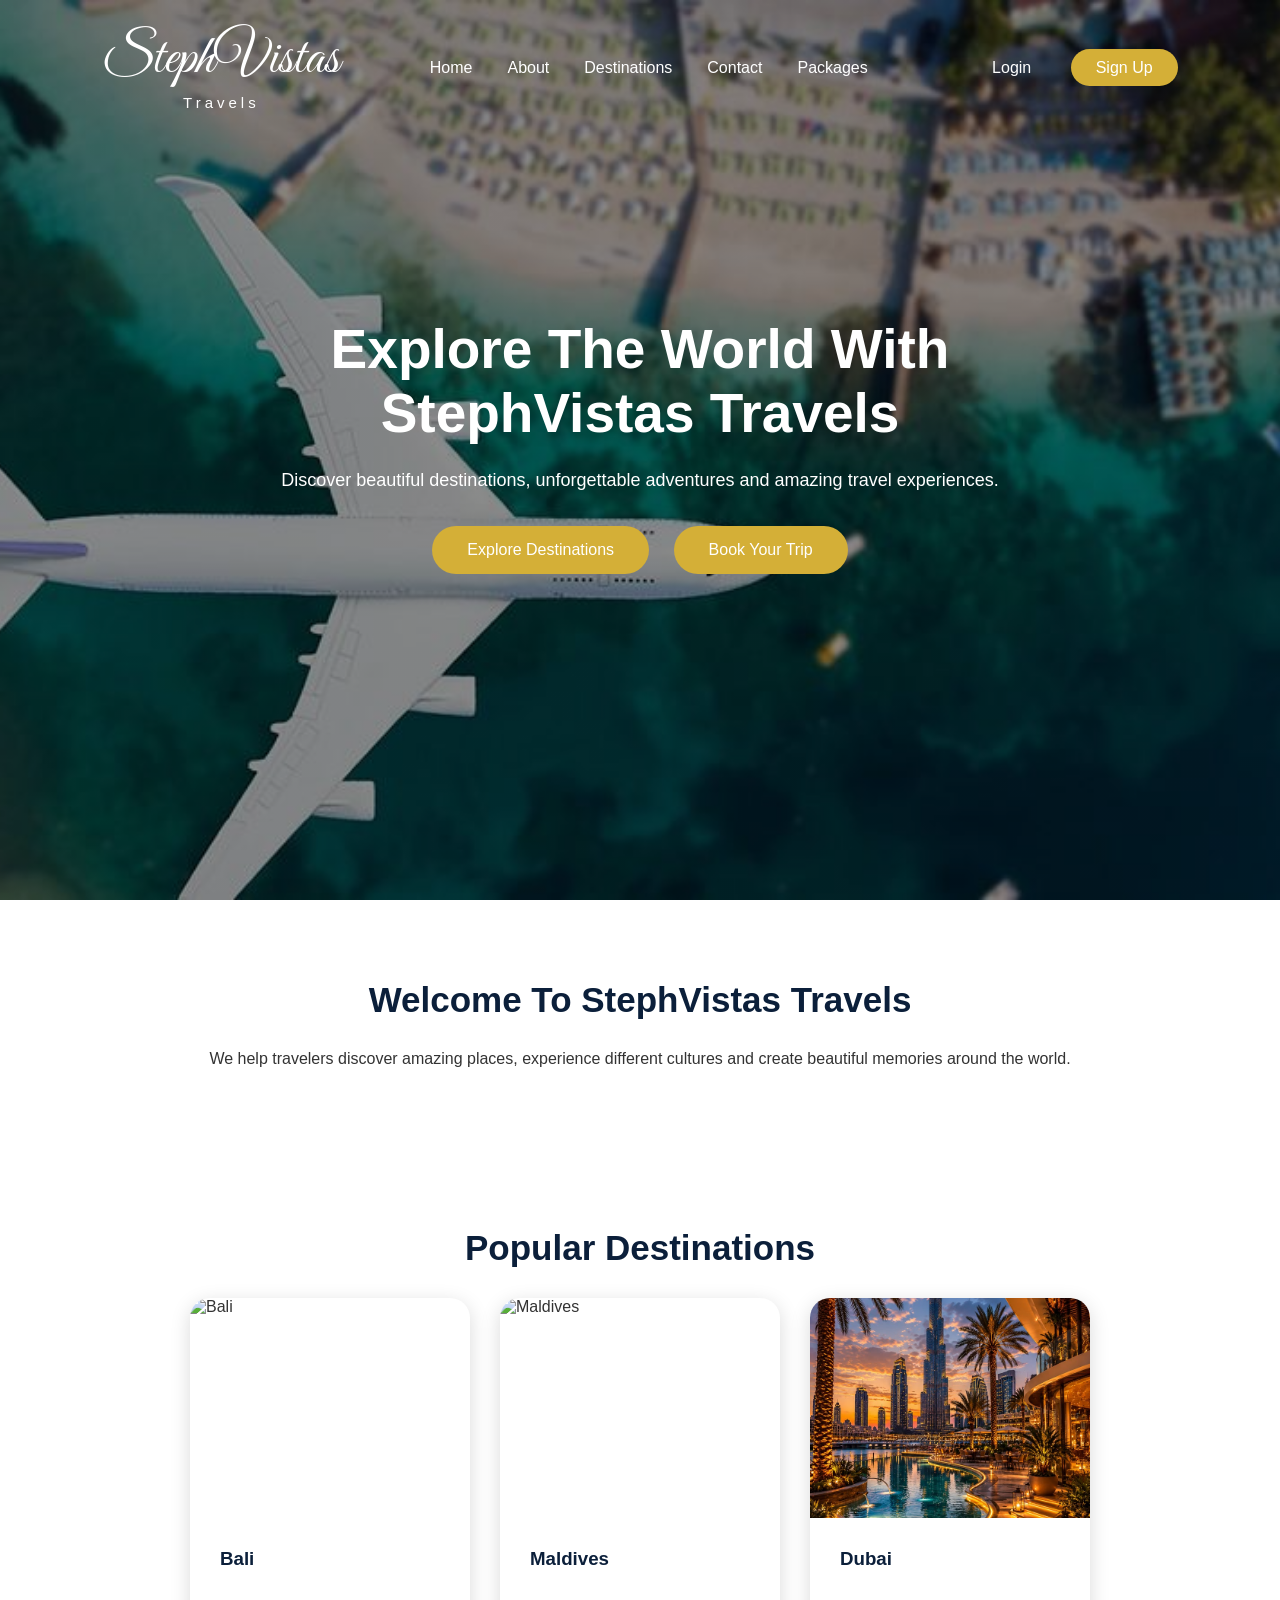
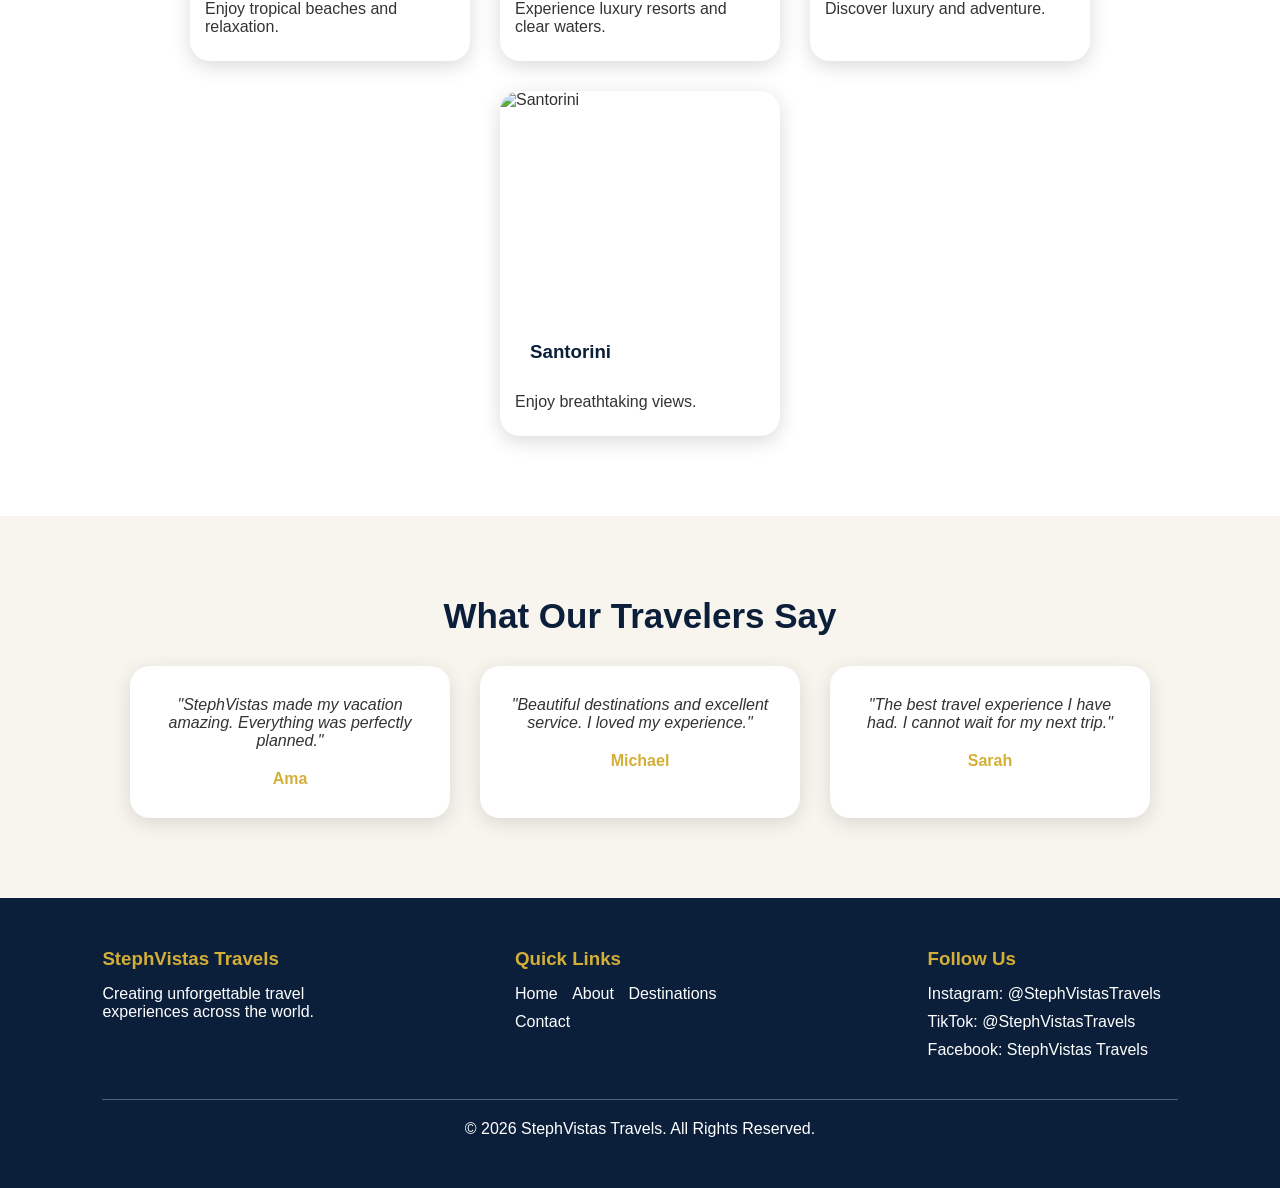
==== commit d9753557: "Complete StephVistas Travels website" ====
--- a/index.html
+++ b/index.html
@@ -2,293 +2,470 @@
 <html lang="en">
 
 <head>
+
     <meta charset="UTF-8">
     <meta name="viewport" content="width=device-width, initial-scale=1.0">
+
     <title>StephVistas Travels</title>
 
+
+  
+    <link href="https://fonts.googleapis.com/css2?family=Great+Vibes&display=swap" rel="stylesheet">
+
+
+  
     <link rel="stylesheet" href="css/style.css">
-<link rel="stylesheet" href="https://cdnjs.cloudflare.com/ajax/libs/font-awesome/6.7.2/css/all.min.css">
 
 </head>
 
+
 <body>
 
-    
-    <header>
-        <nav class="navbar">
-
-            <div class="logo">
-                StephVistas Travels
-            </div>
-
-            <ul class="nav-links">
-                <li><a href="index.html">Home</a></li>
-                <li><a href="about.html">About</a></li>
-                <li><a href="login.html">Login</a></li>
-                <li><a href="signup.html">Sign Up</a></li>
-                <li><a href="packages.html">Packages</a></li>
-                <li><a href="destination.html">Destinations</a></li>
-                <li><a href="contact.html">Contact</a></li>
-            </ul>
-
-        </nav>
-    </header>
-
-
-   
-    <section class="hero">
-
-        <div class="hero-content">
-
-            <h1>Explore The World With StephVistas Travels</h1>
-
-            <p>
-                Discover beautiful destinations and create unforgettable travel experiences.
-            </p>
-
-            <a href="destination.html" class="btn">
-                Explore Destinations
-            </a>
-
-        </div>
-
-    </section>
-
-
-    
-    <section class="about-preview">
-
-        <h2>Why Choose Us?</h2>
-
-        <p>
-            We provide amazing travel experiences, affordable packages,
-            and unforgettable adventures around the world.
-        </p>
-
-    </section>
-
-
-    
-    
-
-   <section class="destinations">
-
-    <h2>Popular Destinations</h2>
-
-    <div class="destination-container">
-
-        <div class="destination-card">
-            <img src="images/Paris.jpg" alt="Paris">
-            <h3>Paris, France</h3>
-            <p>Experience romance, culture and beautiful landmarks.</p>
-        </div>
-
-
-        <div class="destination-card">
-            <img src="images/dubai.jpg" alt="Dubai">
-            <h3>Dubai, UAE</h3>
-            <p>Enjoy luxury hotels, shopping and unforgettable adventures.</p>
-        </div>
-
-
-        <div class="destination-card">
-            <img src="images/Maldives.jpg" alt="Maldives">
-            <h3>Maldives</h3>
-            <p>Relax on beautiful beaches with crystal clear waters.</p>
-        </div>
+
+
+
+<header>
+
+<nav>
+
+
+    <div class="logo">
+
+        StephVistas
+
+        <span>
+            Travels
+        </span>
 
     </div>
 
-</section>
-
-
-<section class="why-us">
-
-    <h2>Why Choose StephVistas Travels?</h2>
-
-    <div class="why-container">
-
-        <div class="why-card">
-            <i class="fa-solid fa-plane"></i>
-            <h3>Easy Travel Planning</h3>
-            <p>
-                We help you plan smooth and stress-free journeys.
-            </p>
-        </div>
-
-
-        <div class="why-card">
-            <i class="fa-solid fa-globe"></i>
-            <h3>Worldwide Destinations</h3>
-            <p>
-                Explore amazing locations around the world with us.
-            </p>
-        </div>
-
-
-        <div class="why-card">
-            <i class="fa-solid fa-headset"></i>
-            <h3>24/7 Support</h3>
-            <p>
-                Our team is always ready to assist you anytime.
-            </p>
-        </div>
+
+
+    <ul>
+
+        <li>
+            <a href="index.html">Home</a>
+        </li>
+
+        <li>
+            <a href="about.html">About</a>
+        </li>
+
+        <li>
+            <a href="destinations.html">Destinations</a>
+        </li>
+
+        <li>
+            <a href="contact.html">Contact</a>
+        </li>
+
+        <li>
+            <a href="packages.html">Packages</a>
+        </li>
+
+    </ul>
+
+
+
+
+    <div class="nav-buttons">
+
+        <a href="login.html">
+            Login
+        </a>
+
+
+        <a href="signup.html">
+            Sign Up
+        </a>
+
 
     </div>
 
-    
-
-</section>
-
-
-
-<section class="testimonials">
-
-    <h2>What Our Clients Say</h2>
-    <div class="testimonial-container">
-
-        <div class="testimonial-card">
-            <p>
-                "StephVistas Travels made my vacation planning so easy.
-                Everything was perfectly organized."
-            </p>
-
-            <h3>- Pebby O</h3>
-        </div>
-
-
-        <div class="testimonial-card">
-            <p>
-                "Amazing service and beautiful destinations.
-                I had the best travel experience."
-            </p>
-
-            <h3>- Miss Annie</h3>
-        </div>
-
-
-        <div class="testimonial-card">
-            <p>
-                "Professional team, great support, and unforgettable memories."
-            </p>
-
-            <h3>- Ama Boateng</h3>
-        </div>
-
-    </div>
-
-</section>
-
-
-
-<section class="cta">
-
-    <h2>Ready For Your Next Adventure?</h2>
+
+</nav>
+
+</header>
+
+
+
+
+
+
+
+<section class="hero">
+
+
+<div>
+
+
+    <h2>
+        Explore The World With
+        StephVistas Travels
+    </h2>
+
+
 
     <p>
-        Let StephVistas Travels help you create unforgettable travel memories.
+        Discover beautiful destinations,
+        unforgettable adventures and amazing
+        travel experiences.
     </p>
 
-    <a href="contact.html" class="btn">
+
+
+    <a href="destinations.html">
+        Explore Destinations
+    </a>
+
+
+
+    <a href="contact.html">
         Book Your Trip
     </a>
 
+
+</div>
+
+
 </section>
 
 
 
+
+
+<section class="welcome">
+
+
+<h2>
+    Welcome To StephVistas Travels
+</h2>
+
+
+<p>
+    We help travelers discover amazing places,
+    experience different cultures and create
+    beautiful memories around the world.
+</p>
+
+
+</section>
+
+
+
+
+<section class="destinations">
+
+
+<h2>
+    Popular Destinations
+</h2>
+
+
+
+<div class="destination-container">
+
+
+
+<div class="destination-card">
+
+<img src="images/bali.jpg" alt="Bali">
+
+
+<h3>
+    Bali
+</h3>
+
+
+<p>
+    Enjoy tropical beaches and relaxation.
+</p>
+
+
+</div>
+
+
+
+
+
+<div class="destination-card">
+
+<img src="images/maldives.jpg" alt="Maldives">
+
+
+<h3>
+    Maldives
+</h3>
+
+
+<p>
+    Experience luxury resorts and clear waters.
+</p>
+
+
+</div>
+
+
+
+
+
+
+<div class="destination-card">
+
+<img src="images/dubai.jpg" alt="Dubai">
+
+
+<h3>
+    Dubai
+</h3>
+
+
+<p>
+    Discover luxury and adventure.
+</p>
+
+
+</div>
+
+
+
+
+
+
+<div class="destination-card">
+
+<img src="images/santorini.jpg" alt="Santorini">
+
+
+<h3>
+    Santorini
+</h3>
+
+
+<p>
+    Enjoy breathtaking views.
+</p>
+
+
+</div>
+
+
+
+</div>
+
+
+</section>
+
+
+
+
+<section class="testimonials">
+
+
+<h2>
+    What Our Travelers Say
+</h2>
+
+
+
+<div class="testimonial-container">
+
+
+
+<div class="testimonial-card">
+
+
+<p>
+"StephVistas made my vacation amazing.
+Everything was perfectly planned."
+</p>
+
+
+<h4>
+Ama
+</h4>
+
+
+</div>
+
+
+
+
+
+
+
+<div class="testimonial-card">
+
+
+<p>
+"Beautiful destinations and excellent service.
+I loved my experience."
+</p>
+
+
+<h4>
+Michael
+</h4>
+
+
+</div>
+
+
+
+
+
+
+
+<div class="testimonial-card">
+
+
+<p>
+"The best travel experience I have had.
+I cannot wait for my next trip."
+</p>
+
+
+<h4>
+Sarah
+</h4>
+
+
+</div>
+
+
+
+</div>
+
+
+
+</section>
+
+
+
+
+
+
+
+
+
+
+
 <footer>
 
-    <div class="footer-container">
-
-
-        <div class="footer-about">
-
-            <h3>Stephavistas Travels</h3>
-
-            <p>
-                Creating unforgettable journeys and helping you
-                explore beautiful destinations around the world.
-            </p>
-
-        </div>
-
-
-
-        <div class="footer-links">
-
-            <h3>Quick Links</h3>
-
-            <a href="index.html">Home</a>
-
-            <a href="destination.html">Destinations</a>
-
-            <a href="packages.html">Packages</a>
-
-            <a href="contact.html">Contact</a>
-
-        </div>
-
-
-
-        <div class="footer-contact">
-
-            <h3>Contact Us</h3>
-
-            <p>
-                <i class="fa-solid fa-envelope"></i>
-                info@stephvistastravels.com
-            </p>
-
-            <p>
-                <i class="fa-solid fa-phone"></i>
-                +233 204021913/553700424
-            </p>
-
-        </div>
-
-
-
-        <div class="social-icons">
-  
-            <div class="social-icons">
-
-    <h3>Follow Us</h3>
-
-    <a href="https://instagram.com/yourhandle" target="_blank">
-        <i class="fa-brands fa-instagram"></i>
-        stephvistastravelsgh
-    </a>
-
-
-    <a href="https://tiktok.com/@yourhandle" target="_blank">
-        <i class="fa-brands fa-tiktok"></i>
-        stephvistastravels_
-    </a>
-
-
-    <a href="https://facebook.com/yourhandle" target="_blank">
-        <i class="fa-brands fa-facebook"></i>
-        stephvistastravels
-    </a>
-
-</div>
-
-
-    </div>
-
-
-
-    <div class="copyright">
-
-        <p>
-            © 2026 Stephavistas Travels. All Rights Reserved.
-        </p>
-
-    </div>
+
+<div class="footer-container">
+
+
+
+<div class="footer-about">
+
+
+<h3>
+StephVistas Travels
+</h3>
+
+
+<p>
+Creating unforgettable travel experiences
+across the world.
+</p>
+
+
+</div>
+
+
+
+
+
+
+<div class="footer-links">
+
+
+<h3>
+Quick Links
+</h3>
+
+
+<a href="index.html">
+Home
+</a>
+
+
+<a href="about.html">
+About
+</a>
+
+
+<a href="destinations.html">
+Destinations
+</a>
+
+
+<a href="contact.html">
+Contact
+</a>
+
+
+</div>
+
+
+
+
+
+
+
+<div class="footer-social">
+
+
+<h3>
+Follow Us
+</h3>
+
+
+<a href="#">
+Instagram: @StephVistasTravels
+</a>
+
+
+<a href="#">
+TikTok: @StephVistasTravels
+</a>
+
+
+<a href="#">
+Facebook: StephVistas Travels
+</a>
+
+
+</div>
+
+
+
+
+</div>
+
+
+
+
+
+<div class="copyright">
+
+
+<p>
+© 2026 StephVistas Travels. All Rights Reserved.
+</p>
+
+
+</div>
+
 
 
 </footer>
 
+
+
+
+
 </body>
+
 </html>
--- a/css/style.css
+++ b/css/style.css
@@ -1,506 +1,973 @@
+/*  GENERAL STYLING */
 
 * {
     margin: 0;
     padding: 0;
     box-sizing: border-box;
+}
+
+
+body {
+
     font-family: Arial, sans-serif;
-}
-
-
-/* Body */
-body {
+
     color: #333;
-    background: #fff;
-}
-
-
-/* Navigation Bar */
-
-.navbar {
+
+}
+
+
+a {
+
+    text-decoration: none;
+
+}
+
+
+img {
+
+    max-width: 100%;
+
+    display: block;
+
+}
+
+
+
+/*NAVBAR*/
+
+
+header {
+
+    position: absolute;
+
+    top: 0;
+
+    width: 100%;
+
+    z-index: 10;
+
+}
+
+
+
+nav {
+
     display: flex;
+
     justify-content: space-between;
+
     align-items: center;
-    padding: 20px 8%;
+
+    padding: 25px 8%;
+
+}
+
+
+
+.logo {
+
+    color: white;
+
+    font-family: 'Great Vibes', cursive;
+
+    font-size: 55px;
+
+}
+
+
+
+.logo span {
+
+    display: block;
+
+    font-family: Arial, sans-serif;
+
+    font-size: 15px;
+
+    letter-spacing: 4px;
+
+    text-align: center;
+
+}
+
+
+
+nav ul {
+
+    display: flex;
+
+    list-style: none;
+
+    gap: 35px;
+
+}
+
+
+
+nav ul li a {
+
+    color: white;
+
+    font-size: 16px;
+
+}
+
+
+
+nav ul li a:hover {
+
+    color: #d4af37;
+
+}
+
+
+
+.nav-buttons a {
+
+    color: white;
+
+    padding: 10px 20px;
+
+    border-radius: 25px;
+
+    margin-left: 10px;
+
+}
+
+
+
+.nav-buttons a:last-child {
+
+    background: #d4af37;
+
+}
+
+
+
+
+
+/* HERO SECTION */
+
+
+.hero {
+
+
+    height: 100vh;
+
+
+    background:
+
+    linear-gradient(
+        rgba(0,0,0,0.45),
+        rgba(0,0,0,0.45)
+    ),
+
+    url("../images/hero\ banner\ index.jpg");
+
+
+    background-size: cover;
+
+    background-position: center;
+
+
+    display: flex;
+
+    justify-content: center;
+
+    align-items: center;
+
+
+    text-align: center;
+
+    color: white;
+
+}
+
+
+
+.hero h2 {
+
+    font-size: 55px;
+
+    max-width: 900px;
+
+}
+
+
+
+.hero p {
+
+    font-size: 18px;
+
+    margin: 25px 0;
+
+}
+
+
+
+.hero a {
+
+    display: inline-block;
+
+    background: #d4af37;
+
+    color: white;
+
+    padding: 15px 35px;
+
+    border-radius: 30px;
+
+    margin: 10px;
+
+}
+
+
+
+
+
+
+
+/* GENERAL SECTIONS */
+
+
+section {
+
+    padding: 80px 8%;
+
+}
+
+
+
+section > h2 {
+
+    text-align: center;
+
+    color: #0b1f3a;
+
+    font-size: 35px;
+
+    margin-bottom: 30px;
+
+}
+
+
+
+section > p {
+
+    text-align: center;
+
+}
+
+
+
+
+
+
+/* DESTINATIONS*/
+
+
+.destination-container {
+
+
+    display: flex;
+
+    justify-content: center;
+
+    flex-wrap: wrap;
+
+    gap: 30px;
+
+}
+
+
+
+.destination-card {
+
+
+    width: 280px;
+
     background: white;
-    box-shadow: 0 3px 10px rgba(0,0,0,0.1);
-}
-
-
-.logo {
-    font-size: 28px;
-    font-weight: bold;
-    color: #C9A227;
-}
-
-
-.nav-links {
+
+    border-radius: 15px;
+
+    overflow: hidden;
+
+    box-shadow: 0 5px 20px rgba(0,0,0,0.15);
+
+}
+
+
+
+.destination-card img {
+
+
+    width: 100%;
+
+    height: 220px;
+
+    object-fit: cover;
+
+}
+
+
+
+.destination-card h3 {
+
+    padding: 15px;
+
+    color: #0b1f3a;
+
+}
+
+
+
+.destination-card p {
+
+    padding: 0 15px 20px;
+
+}
+
+
+
+
+
+
+/* TESTIMONIALS */
+
+
+.testimonials {
+
+
+    background: #f8f5ef;
+
+}
+
+
+
+.testimonial-container {
+
+
     display: flex;
-    list-style: none;
-    gap: 25px;
-}
-
-
-.nav-links li a {
-    text-decoration: none;
-    color: #0B1F3A;
-    font-weight: 600;
-    transition: 0.3s;
-}
-
-
-.nav-links li a:hover {
-    color: #C9A227;
-}
-
-/* Hero Section */
-.hero {
-    height: 500px;
-    background-image: url("../images/hero-image!.jpg");
+
+    justify-content: center;
+
+    flex-wrap: wrap;
+
+    gap: 30px;
+
+}
+
+
+
+.testimonial-card {
+
+
+    width: 320px;
+
+    background: white;
+
+    padding: 30px;
+
+    border-radius: 20px;
+
+    box-shadow: 0 5px 20px rgba(0,0,0,0.12);
+
+    text-align: center;
+
+}
+
+
+
+.testimonial-card p {
+
+    font-style: italic;
+
+    margin-bottom: 20px;
+
+}
+
+
+
+.testimonial-card h4 {
+
+    color: #d4af37;
+
+}
+
+
+
+
+
+
+
+/* FOOTER */
+
+
+footer {
+
+
+    background: #0b1f3a;
+
+    color: white;
+
+    padding: 50px 8%;
+
+
+}
+
+
+
+.footer-container {
+
+
+    display: flex;
+
+    justify-content: space-between;
+
+    flex-wrap: wrap;
+
+    gap: 40px;
+
+}
+
+
+
+.footer-container div {
+
+    width: 250px;
+
+}
+
+
+
+footer h3 {
+
+    color: #d4af37;
+
+    margin-bottom: 15px;
+
+}
+
+
+
+.footer-links a,
+.footer-social a {
+
+
+    display: block;
+
+    color: white;
+
+    margin-bottom: 10px;
+
+}
+
+
+
+.footer-links a:hover,
+.footer-social a:hover {
+
+
+    color: #d4af37;
+
+}
+
+
+
+.copyright {
+
+
+    text-align: center;
+
+    margin-top: 30px;
+
+    padding-top: 20px;
+
+    border-top: 1px solid rgba(255,255,255,0.3);
+
+}
+
+
+
+
+
+
+
+/* MOBILE DESIGN */
+
+
+@media(max-width:768px){
+
+
+nav {
+
+    flex-direction: column;
+
+    gap: 20px;
+
+}
+
+
+
+nav ul {
+
+    flex-direction: column;
+
+    text-align: center;
+
+}
+
+
+
+.hero h2 {
+
+    font-size: 35px;
+
+}
+
+
+
+.destination-container {
+
+    flex-direction: column;
+
+    align-items: center;
+
+}
+
+
+
+.footer-container {
+
+    flex-direction: column;
+
+}
+
+
+
+}
+
+
+/*ABOUT PAGE*/
+
+
+.about-hero {
+
+    height: 450px;
+
+    background:
+    linear-gradient(
+        rgba(0,0,0,0.5),
+        rgba(0,0,0,0.5)
+    ),
+    url("../images/about team.jpg");
+
+
     background-size: cover;
+
     background-position: center;
-    display: flex;
-    align-items: center;
-    justify-content: center;
-    text-align: center;
-}
-
-
-.hero {
-    height: 550px;
-    background-image: linear-gradient(
-        rgba(0,0,0,0.4),
-        rgba(0,0,0,0.4)
-    ), url("../images/hero.jpg");
-
-    background-size: cover;
-    background-position: center;
-    display: flex;
-    justify-content: center;
-    align-items: center;
-    text-align: center;
-}
-
-
-.hero-content h1 {
-    font-size: 50px;
-    color: white;
-    margin-bottom: 20px;
-}
-
-
-.hero-content p {
-    color: white;
-    font-size: 20px;
-    margin-bottom: 30px;
-}
-
-
-/* Buttons */
-
-.btn {
-    display: inline-block;
-    background: #C9A227;
-    color: white;
-    padding: 12px 25px;
-    text-decoration: none;
-    border-radius: 5px;
-    font-weight: bold;
-}
-
-
-.btn:hover {
-    background: #0B1F3A;
-}
-
-/* About Preview */
-.about-preview {
-    padding: 60px 8%;
-    text-align: center;
-}
-
-
-.about-preview h2 {
-    font-size: 35px;
-    margin-bottom: 15px;
-}
-
-/* Footer */
-
-footer {
-    background: #0B1F3A;
-    color: white;
-    text-align: center;
-    padding: 25px;
-}
-
-
-/* Destination Cards */
-
-.destination-container {
-    display: flex;
-    justify-content: center;
-    gap: 30px;
-}
+
+    display:flex;
+
+    justify-content:center;
+
+    align-items:center;
+
+    text-align:center;
+
+    color:white;
+
+}
+
+
+
+.about-hero h1 {
+
+    font-size:50px;
+
+}
+
+
+
+.about-hero p {
+
+    font-size:18px;
+
+    margin-top:15px;
+
+}
+
+
+
+
+
+.about-content {
+
+    display:flex;
+
+    align-items:center;
+
+    justify-content:space-between;
+
+    gap:50px;
+
+}
+
+
+
+.about-text {
+
+    flex:1;
+
+}
+
+
+
+.about-text h2 {
+
+    color:#0b1f3a;
+
+    font-size:35px;
+
+    margin-bottom:20px;
+
+}
+
+
+
+.about-text p {
+
+    line-height:1.8;
+
+    margin-bottom:15px;
+
+}
+
+
+
+.about-image {
+
+    flex:1;
+
+}
+
+
+
+.about-image img {
+
+    width:100%;
+
+    border-radius:20px;
+
+}
+
+
+
+
+
+
+.mission-section {
+
+    display:flex;
+
+    justify-content:center;
+
+    gap:40px;
+
+    background:#f8f5ef;
+
+}
+
+
+
+.mission-card {
+
+    background:white;
+
+    width:350px;
+
+    padding:35px;
+
+    border-radius:20px;
+
+    text-align:center;
+
+    box-shadow:0 5px 20px rgba(0,0,0,0.1);
+
+}
+
+
+
+.mission-card h2 {
+
+    color:#d4af37;
+
+    margin-bottom:15px;
+
+}
+
+/* DESTINATIONS PAGE*/
+
+
+.destination-hero {
+
+    height:450px;
+
+    background:
+    linear-gradient(
+        rgba(0,0,0,0.5),
+        rgba(0,0,0,0.5)
+    ),
+    url("../images/destination.jpg");
+
+    background-size:cover;
+
+    background-position:center;
+
+    display:flex;
+
+    justify-content:center;
+
+    align-items:center;
+
+    text-align:center;
+
+    color:white;
+
+}
+
+
+
+.destination-hero h1 {
+
+    font-size:50px;
+
+}
+
+
+
+.destination-hero p {
+
+    font-size:18px;
+
+}
+
+
+
+
+
+.destinations-page {
+
+    text-align:center;
+
+}
+
+
+
+.destinations-page h2 {
+
+    color:#0b1f3a;
+
+    font-size:35px;
+
+    margin-bottom:40px;
+
+}
+
+
+
+.destination-grid {
+
+    display:flex;
+
+    justify-content:center;
+
+    flex-wrap:wrap;
+
+    gap:30px;
+
+}
+
 
 
 .destination-card {
-    width: 320px;
-    background: white;
-    border-radius: 15px;
-    overflow: hidden;
-    box-shadow: 0 8px 20px rgba(0,0,0,0.12);
-    transition: 0.3s;
-}
+
+    width:280px;
+
+    background:white;
+
+    border-radius:20px;
+
+    overflow:hidden;
+
+    box-shadow:0 5px 20px rgba(0,0,0,0.15);
+
+    transition:0.3s;
+
+}
+
 
 
 .destination-card:hover {
-    transform: translateY(-10px);
-}
+
+    transform:translateY(-10px);
+
+}
+
 
 
 .destination-card img {
-    width: 100%;
-    height: 220px;
-    object-fit: cover;
-}
+
+    width:100%;
+
+    height:220px;
+
+    object-fit:cover;
+
+}
+
 
 
 .destination-card h3 {
-    color: #0B1F3A;
-    font-size: 22px;
-    margin: 20px;
-}
+
+    color:#0b1f3a;
+
+    margin:15px;
+
+}
+
 
 
 .destination-card p {
-    padding: 0 20px 25px;
-    line-height: 1.6;
-}
-
-/* Why Choose Us */
-
-.why-us {
-    padding: 60px 8%;
-    background: #f8f8f8;
-    text-align: center;
-}
-
-
-.why-us h2 {
-    font-size: 35px;
-    margin-bottom: 40px;
-}
-
-
-.why-container {
-    display: flex;
-    justify-content: center;
-    gap: 30px;
-}
-
-
-.why-card {
-    width: 300px;
-    padding: 30px;
-    background: white;
-    border-radius: 10px;
-    box-shadow: 0 5px 15px rgba(0,0,0,0.1);
-}
-
-
-.why-card i {
-    font-size: 40px;
-    color: #f4c95d;
-    margin-bottom: 20px;
-}
-
-
-.why-card h3 {
-    margin-bottom: 15px;
-}
-
-/* Testimonials Section */
-
-.testimonials {
-    padding: 60px 8%;
-    text-align: center;
-}
-
-
-.testimonials h2 {
-    font-size: 35px;
-    margin-bottom: 40px;
-}
-
-
-.testimonial-container {
-    display: flex;
-    justify-content: center;
-    gap: 30px;
-}
-
-
-.testimonial-card {
-    width: 300px;
-    padding: 30px;
-    background: #0B1F3A;
-    color: white;
-    border-radius: 10px;
-}
-
-
-.testimonial-card p {
-    font-style: italic;
-    line-height: 1.6;
-    margin-bottom: 20px;
-}
-
-
-.testimonial-card h3 {
-    color: #f4c95d;
-}
-
-/* Call To Action Section */
-
-.cta {
-    padding: 70px 8%;
-    background: #0B1F3A;
-    color: white;
-    text-align: center;
-}
-
-
-.cta h2 {
-    font-size: 40px;
-    margin-bottom: 20px;
-}
-
-
-.cta p {
-    font-size: 18px;
-    margin-bottom: 30px;
-}
-
-
-.cta .btn {
-    background: #f4c95d;
-    color: #0B1F3A;
-}
-
-
-.cta .btn:hover {
-    background: white;
-}
-
-/* Page Banner */
-
-.page-banner {
-    height: 300px;
-    background: #0B1F3A;
-    color: white;
-    display: flex;
-    flex-direction: column;
-    justify-content: center;
-    align-items: center;
-    text-align: center;
-}
-
-
-.page-banner h1 {
-    font-size: 45px;
-    margin-bottom: 15px;
-}
-
-
-.page-banner p {
-    font-size: 20px;
-}
-
-/* About Section */
-
-.about-section {
-
-    padding: 70px 8%;
-    display: flex;
-    align-items: center;
-    gap: 50px;
-
-}
-
-
-.about-image img {
-
-    width: 450px;
-    height: 350px;
-    object-fit: cover;
-    border-radius: 10px;
-
-}
-
-
-.about-text {
-
-    flex: 1;
-
-}
-
-
-.about-text h2 {
-
-    font-size: 35px;
-    margin-bottom: 20px;
-
-}
-
-
-.about-text p {
-
-    line-height: 1.7;
-    margin-bottom: 20px;
-
-}
-
-/* Login Section */
-
-.login-section {
-
-    min-height: 70vh;
-    display: flex;
-    justify-content: center;
-    align-items: center;
-    padding: 50px 8%;
-    background: #f8f8f8;
-
-}
-
-
-.login-box {
-
-    width: 400px;
-    background: white;
-    padding: 40px;
-    border-radius: 10px;
-    box-shadow: 0 5px 15px rgba(0,0,0,0.1);
-
-}
-
-
-.login-box h2 {
-
-    text-align: center;
-    margin-bottom: 15px;
-
-}
-
-
-.login-box p {
-
-    text-align: center;
-    margin-bottom: 20px;
-
-}
-
-
-.login-box label {
-
-    display: block;
-    margin-bottom: 8px;
-    font-weight: bold;
-
-}
-
-
-.login-box input {
-
-    width: 100%;
-    padding: 12px;
-    margin-bottom: 20px;
-    border: 1px solid #ccc;
-    border-radius: 5px;
-
-}
-
-
-.login-box button {
-
-    width: 100%;
-    padding: 12px;
-    background: #0B1F3A;
-    color: white;
-    border: none;
-    border-radius: 5px;
-    cursor: pointer;
-
-}
-
-
-.login-box button:hover {
-
-    background: #f4c95d;
-    color: #0B1F3A;
-
-}
-
-/* Contact Section */
+
+    padding:0 15px 25px;
+
+}
+
+/*  CONTACT PAGE */
+
+
+.contact-hero {
+
+    height:450px;
+
+    background:
+
+    linear-gradient(
+        rgba(0,0,0,0.5),
+        rgba(0,0,0,0.5)
+    ),
+
+    url("../images/contact.jpg");
+
+
+    background-size:cover;
+
+    background-position:center;
+
+    display:flex;
+
+    justify-content:center;
+
+    align-items:center;
+
+    text-align:center;
+
+    color:white;
+
+}
+
+
+
+.contact-hero h1 {
+
+    font-size:50px;
+
+}
+
+
+
+.contact-hero p {
+
+    font-size:18px;
+
+    margin-top:15px;
+
+}
+
+
+
+
 
 .contact-section {
 
-    padding: 70px 8%;
-    display: flex;
-    justify-content: space-between;
-    gap: 50px;
-
-}
-
-
-.contact-info {
-
-    flex: 1;
-
-}
-
-
-.contact-info h2 {
-
-    font-size: 35px;
-    margin-bottom: 20px;
-
-}
+    display:flex;
+
+    justify-content:center;
+
+    gap:60px;
+
+    padding:80px 8%;
+
+}
+
+
+
+.contact-info,
+.contact-form {
+
+    width:400px;
+
+}
+
+
+
+.contact-info h2,
+.contact-form h2 {
+
+    color:#0b1f3a;
+
+    margin-bottom:20px;
+
+}
+
 
 
 .contact-info p {
 
-    margin-bottom: 20px;
-    line-height: 1.6;
-
-}
-
-
-
-.contact-form {
-
-    flex: 1;
-
-}
+    margin:15px 0;
+
+}
+
+
 
 
 
 .contact-form input,
 .contact-form textarea {
 
-    width: 100%;
-    padding: 15px;
-    margin-bottom: 15px;
-    border: 1px solid #ccc;
-    border-radius: 5px;
-
-}
+
+    width:100%;
+
+    padding:15px;
+
+    margin-bottom:15px;
+
+    border:1px solid #ddd;
+
+    border-radius:10px;
+
+    font-size:15px;
+
+}
+
 
 
 .contact-form textarea {
 
-    height: 150px;
-    resize: none;
+    height:150px;
+
+    resize:none;
 
 }
 
@@ -508,328 +975,783 @@
 
 .contact-form button {
 
-    width: 100%;
-    padding: 15px;
-    background: #0B1F3A;
-    color: white;
-    border: none;
-    border-radius: 5px;
-    cursor: pointer;
-
-}
+    background:#d4af37;
+
+    color:white;
+
+    border:none;
+
+    padding:15px 35px;
+
+    border-radius:30px;
+
+    cursor:pointer;
+
+}
+
 
 
 .contact-form button:hover {
 
-    background: #f4c95d;
-    color: #0B1F3A;
-
-}
-
-/* Sign Up / Login Section */
+    background:#b8962e;
+
+}
+
+
+
+@media(max-width:768px){
+
+
+.contact-section {
+
+    flex-direction:column;
+
+}
+
+
+
+.contact-info,
+.contact-form {
+
+    width:100%;
+
+}
+
+
+}
+
+/*LOGIN PAGE*/
+
+
+.login-hero {
+
+    height:400px;
+
+    background:
+
+    linear-gradient(
+        rgba(0,0,0,0.5),
+        rgba(0,0,0,0.5)
+    ),
+
+    url("../images/login.jpg");
+
+
+    background-size:cover;
+
+    background-position:center;
+
+    display:flex;
+
+    justify-content:center;
+
+    align-items:center;
+
+    text-align:center;
+
+    color:white;
+
+}
+
+
+
+.login-hero h1 {
+
+    font-size:50px;
+
+}
+
+
+
+.login-hero p {
+
+    font-size:18px;
+
+}
+
+
+
+
+
 
 .login-section {
-    min-height: 70vh;
-    display: flex;
-    justify-content: center;
-    align-items: center;
-    padding: 50px 8%;
-    background: #f8f8f8;
-}
-
-
-.login-box {
-    width: 400px;
-    background: white;
-    padding: 40px;
-    border-radius: 10px;
-    box-shadow: 0 5px 15px rgba(0,0,0,0.1);
-}
-
-
-.login-box h2 {
-    text-align: center;
-    margin-bottom: 15px;
-    color: #0B1F3A;
-}
-
-
-.login-box p {
-    text-align: center;
-    margin-bottom: 20px;
-}
-
-
-.login-box label {
-    display: block;
-    margin-bottom: 8px;
-    font-weight: bold;
-}
-
-
-.login-box input {
-    width: 100%;
-    padding: 12px;
-    margin-bottom: 20px;
-    border: 1px solid #ccc;
-    border-radius: 5px;
-}
-
-
-.login-box button {
-    width: 100%;
-    padding: 12px;
-    background: #0B1F3A;
-    color: white;
-    border: none;
-    border-radius: 5px;
-    cursor: pointer;
-    font-size: 16px;
-}
-
-
-.login-box button:hover {
-    background: #f4c95d;
-    color: #0B1F3A;
-}
-
-
-.login-box a {
-    color: #0B1F3A;
-    text-decoration: none;
-    font-weight: bold;
-}
-
-
-.login-box a:hover {
-    color: #f4c95d;
-}
-
-.login-box p a {
-    color: #0B1F3A;
-    text-decoration: none;
-    font-weight: bold;
-}
-
-
-.login-box p a:hover {
-    color: #f4c95d;
-}
-
-/* Packages Section */
-
-.packages {
-
-    padding: 70px 8%;
-    text-align: center;
-
-}
-
-
-.packages h2 {
-
-    font-size: 35px;
-    margin-bottom: 40px;
-
-}
-
-/* Package Cards */
+
+    min-height:500px;
+
+    background:#f8f5ef;
+
+    display:flex;
+
+    justify-content:center;
+
+    align-items:center;
+
+}
+
+
+
+.login-form {
+
+    background:white;
+
+    width:400px;
+
+    padding:40px;
+
+    border-radius:20px;
+
+    box-shadow:0 10px 25px rgba(0,0,0,0.15);
+
+    text-align:center;
+
+}
+
+
+
+.login-form h2 {
+
+    color:#0b1f3a;
+
+    margin-bottom:25px;
+
+}
+
+
+
+.login-form input {
+
+    width:100%;
+
+    padding:15px;
+
+    margin-bottom:15px;
+
+    border:1px solid #ddd;
+
+    border-radius:10px;
+
+}
+
+
+
+.login-form button {
+
+    width:100%;
+
+    background:#d4af37;
+
+    color:white;
+
+    border:none;
+
+    padding:15px;
+
+    border-radius:30px;
+
+    cursor:pointer;
+
+    margin-bottom:20px;
+
+}
+
+
+
+.login-form a {
+
+    color:#d4af37;
+
+}
+
+/* SIGNUP PAGE*/
+
+
+.signup-hero {
+
+    height:400px;
+
+
+    background:
+
+    linear-gradient(
+        rgba(0,0,0,0.5),
+        rgba(0,0,0,0.5)
+    ),
+
+
+    url("../images/signup.jpg");
+
+
+    background-size:cover;
+
+    background-position:center;
+
+
+    display:flex;
+
+    justify-content:center;
+
+    align-items:center;
+
+
+    text-align:center;
+
+    color:white;
+
+}
+
+
+
+.signup-hero h1 {
+
+    font-size:50px;
+
+}
+
+
+
+.signup-hero p {
+
+    font-size:18px;
+
+}
+
+
+
+
+
+
+.signup-section {
+
+    min-height:550px;
+
+    background:#f8f5ef;
+
+    display:flex;
+
+    justify-content:center;
+
+    align-items:center;
+
+}
+
+
+
+.signup-form {
+
+    background:white;
+
+    width:400px;
+
+    padding:40px;
+
+    border-radius:20px;
+
+    box-shadow:0 10px 25px rgba(0,0,0,0.15);
+
+    text-align:center;
+
+}
+
+
+
+.signup-form h2 {
+
+    color:#0b1f3a;
+
+    margin-bottom:25px;
+
+}
+
+
+
+.signup-form input {
+
+    width:100%;
+
+    padding:15px;
+
+    margin-bottom:15px;
+
+    border:1px solid #ddd;
+
+    border-radius:10px;
+
+}
+
+
+
+.signup-form button {
+
+    width:100%;
+
+    background:#d4af37;
+
+    color:white;
+
+    border:none;
+
+    padding:15px;
+
+    border-radius:30px;
+
+    cursor:pointer;
+
+    margin-bottom:20px;
+
+}
+
+
+
+.signup-form a {
+
+    color:#d4af37;
+
+}
+
+/* PACKAGES PAGE*/
+
+
+/* HERO */
+
+.packages-hero {
+
+    height: 500px;
+
+    background:
+    linear-gradient(
+        rgba(0,0,0,0.5),
+        rgba(0,0,0,0.5)
+    ),
+    url("../images/hero\ packages\ page\ .jpg");
+
+    background-size: cover;
+
+    background-position: center;
+
+    display:flex;
+
+    justify-content:center;
+
+    align-items:center;
+
+    text-align:center;
+
+    color:white;
+
+}
+
+
+
+.packages-hero h1 {
+
+    font-size:55px;
+
+    font-family:'Poppins', sans-serif;
+
+    margin-bottom:20px;
+
+}
+
+
+
+.packages-hero p {
+
+    font-size:20px;
+
+    margin-bottom:30px;
+
+}
+
+
+
+.packages-hero a {
+
+    background:#d4af37;
+
+    color:white;
+
+    padding:15px 40px;
+
+    border-radius:30px;
+
+    text-decoration:none;
+
+    transition:0.3s;
+
+}
+
+
+
+.packages-hero a:hover {
+
+    background:white;
+
+    color:#0b1f3a;
+
+}
+
+
+
+
+
+/*TRAVEL SERVICES*/
+
+
+.services {
+
+    padding:80px 8%;
+
+    text-align:center;
+
+}
+
+
+
+.services h2,
+.popular-packages h2,
+.why-us h2 {
+
+    font-size:38px;
+
+    color:#0b1f3a;
+
+    margin-bottom:45px;
+
+}
+
+
+
+.service-container {
+
+    display:flex;
+
+    justify-content:center;
+
+    flex-wrap:wrap;
+
+    gap:30px;
+
+}
+
+
+
+
+
+.service-card {
+
+    width:300px;
+
+    background:white;
+
+    border-radius:20px;
+
+    overflow:hidden;
+
+    box-shadow:0 10px 25px rgba(0,0,0,0.12);
+
+    transition:0.3s;
+
+}
+
+
+
+.service-card:hover {
+
+    transform:translateY(-10px);
+
+}
+
+
+
+.service-card img {
+
+    width:100%;
+
+    height:220px;
+
+    object-fit:cover;
+
+}
+
+
+
+.service-card h3 {
+
+    color:#0b1f3a;
+
+    font-size:23px;
+
+    margin:20px 0 10px;
+
+}
+
+
+
+.service-card p {
+
+    padding:0 20px 25px;
+
+    color:#666;
+
+    line-height:1.6;
+
+}
+
+
+
+
+
+
+
+
+/*POPULAR PACKAGES*/
+
+
+.popular-packages {
+
+    background:#f8f5ef;
+
+    padding:80px 8%;
+
+    text-align:center;
+
+}
+
+
 
 .package-container {
-    display: flex;
-    justify-content: center;
-    gap: 30px;
-}
+
+    display:flex;
+
+    justify-content:center;
+
+    flex-wrap:wrap;
+
+    gap:35px;
+
+}
+
+
+
 
 
 .package-card {
-    width: 320px;
-    background: white;
-    border-radius: 15px;
-    overflow: hidden;
-    box-shadow: 0 8px 20px rgba(0,0,0,0.12);
-    transition: 0.3s;
-}
+
+    width:320px;
+
+    background:white;
+
+    border-radius:20px;
+
+    overflow:hidden;
+
+    box-shadow:0 10px 25px rgba(0,0,0,0.15);
+
+    transition:0.3s;
+
+}
+
 
 
 .package-card:hover {
-    transform: translateY(-10px);
-}
+
+    transform:translateY(-12px);
+
+}
+
 
 
 .package-card img {
-    width: 100%;
-    height: 220px;
-    object-fit: cover;
-}
+
+    width:100%;
+
+    height:230px;
+
+    object-fit:cover;
+
+}
+
 
 
 .package-card h3 {
-    color: #0B1F3A;
-    margin: 20px 0 10px;
-}
+
+    color:#0b1f3a;
+
+    font-size:24px;
+
+    margin:20px 0 10px;
+
+}
+
+
+
+.package-card p {
+
+    color:#666;
+
+    padding:0 20px;
+
+    line-height:1.6;
+
+}
+
 
 
 .package-card h4 {
-    color: #C9A227;
-    font-size: 24px;
-    margin: 15px;
-}
-
-
-.social-icons a {
-    display: block;
-    color: white;
-    text-decoration: none;
-    margin-bottom: 12px;
-    font-size: 16px;
-}
-
-
-.social-icons i {
-    font-size: 22px;
-    margin-right: 10px;
-}
-
-
-.social-icons a:hover {
-    color: #C9A227;
-}
-
-/* Destination Page */
-
-.destination-hero {
-
-    height: 400px;
-    background: linear-gradient(
-    rgba(0,0,0,0.4),
-    rgba(0,0,0,0.4)
-    ),
-    url("../images/destination.jpg");
-
-    background-size: cover;
-    background-position: center;
-
-    display: flex;
-    justify-content: center;
-    align-items: center;
-
-    text-align: center;
-    color: white;
-
-}
-
-
-.destination-hero h1 {
-
-    font-size: 50px;
-    margin-bottom: 15px;
-
-}
-
-
-
-.destination-page {
-
-    padding: 70px 8%;
-    text-align: center;
-
-}
-
-
-.destination-page h2 {
-
-    font-size: 40px;
-    color: #0B1F3A;
-    margin-bottom: 40px;
-
-}
-
-
-
-.destination-grid {
-
-    display: flex;
-    justify-content: center;
-    gap: 30px;
-
-}
-
-
-
-.destination-box {
-
-    width: 320px;
-    background: white;
-    border-radius: 15px;
-    overflow: hidden;
-    box-shadow: 0 8px 20px rgba(0,0,0,0.12);
-
-}
-
-
-
-.destination-box img {
-
-    width: 100%;
-    height: 230px;
-    object-fit: cover;
-
-}
-
-
-
-.destination-content {
-
-    padding: 25px;
-
-}
-
-
-.destination-content h3 {
-
-    color: #0B1F3A;
-    margin-bottom: 15px;
-
-}
-
-
-
-.travel-benefits {
-
-    background: #f8f8f8;
-    padding: 70px 8%;
-    text-align: center;
-
-}
-
-
-
-.benefit-container {
-
-    display: flex;
-    justify-content: center;
-    gap: 30px;
-
-}
-
-
-
-.benefit-card {
-
-    background: white;
-    width: 300px;
-    padding: 30px;
-    border-radius: 10px;
-
-}
-
-
-
-.benefit-card i {
-
-    font-size: 40px;
-    color: #C9A227;
-    margin-bottom: 20px;
-
-}+
+    color:#d4af37;
+
+    font-size:22px;
+
+    margin:15px;
+
+}
+
+
+
+.package-card a {
+
+    display:inline-block;
+
+    background:#d4af37;
+
+    color:white;
+
+    padding:12px 35px;
+
+    border-radius:30px;
+
+    text-decoration:none;
+
+    margin:15px 0 25px;
+
+    transition:0.3s;
+
+}
+
+
+
+.package-card a:hover {
+
+    background:#0b1f3a;
+
+}
+
+
+
+
+
+
+
+/* WHY CHOOSE US*/
+
+
+.why-us {
+
+    padding:70px 8%;
+
+    text-align:center;
+
+}
+
+
+
+.why-us p {
+
+    font-size:18px;
+
+    margin:15px;
+
+    color:#555;
+
+}
+
+
+
+
+
+
+
+/* MOBILE */
+
+@media(max-width:768px){
+
+
+.packages-hero h1 {
+
+    font-size:38px;
+
+}
+
+
+
+.service-container,
+.package-container {
+
+    flex-direction:column;
+
+    align-items:center;
+
+}
+
+
+
+.service-card,
+.package-card {
+
+    width:90%;
+
+}
+
+
+}
+
+/* Make footer quick links horizontal */
+
+.footer-links a {
+
+    display:inline-block;
+
+    margin-right:10px;
+
+}
+
+/* Footer links color on all pages */
+
+footer .footer-links a {
+
+    color:light purple;
+
+    text-decoration:none;
+
+}
+
+
+footer .footer-links a:hover {
+
+    color:#d4af37;
+
+}
+
+/* Login and Sign Up hover effect */
+
+.nav-buttons a {
+
+    padding:10px 25px;
+
+    border-radius:25px;
+
+    transition:0.3s;
+
+}
+
+
+.nav-buttons a:hover {
+
+    background:#d4af37;
+
+    color:white;
+
+    transform:translateY(-3px);
+
+}
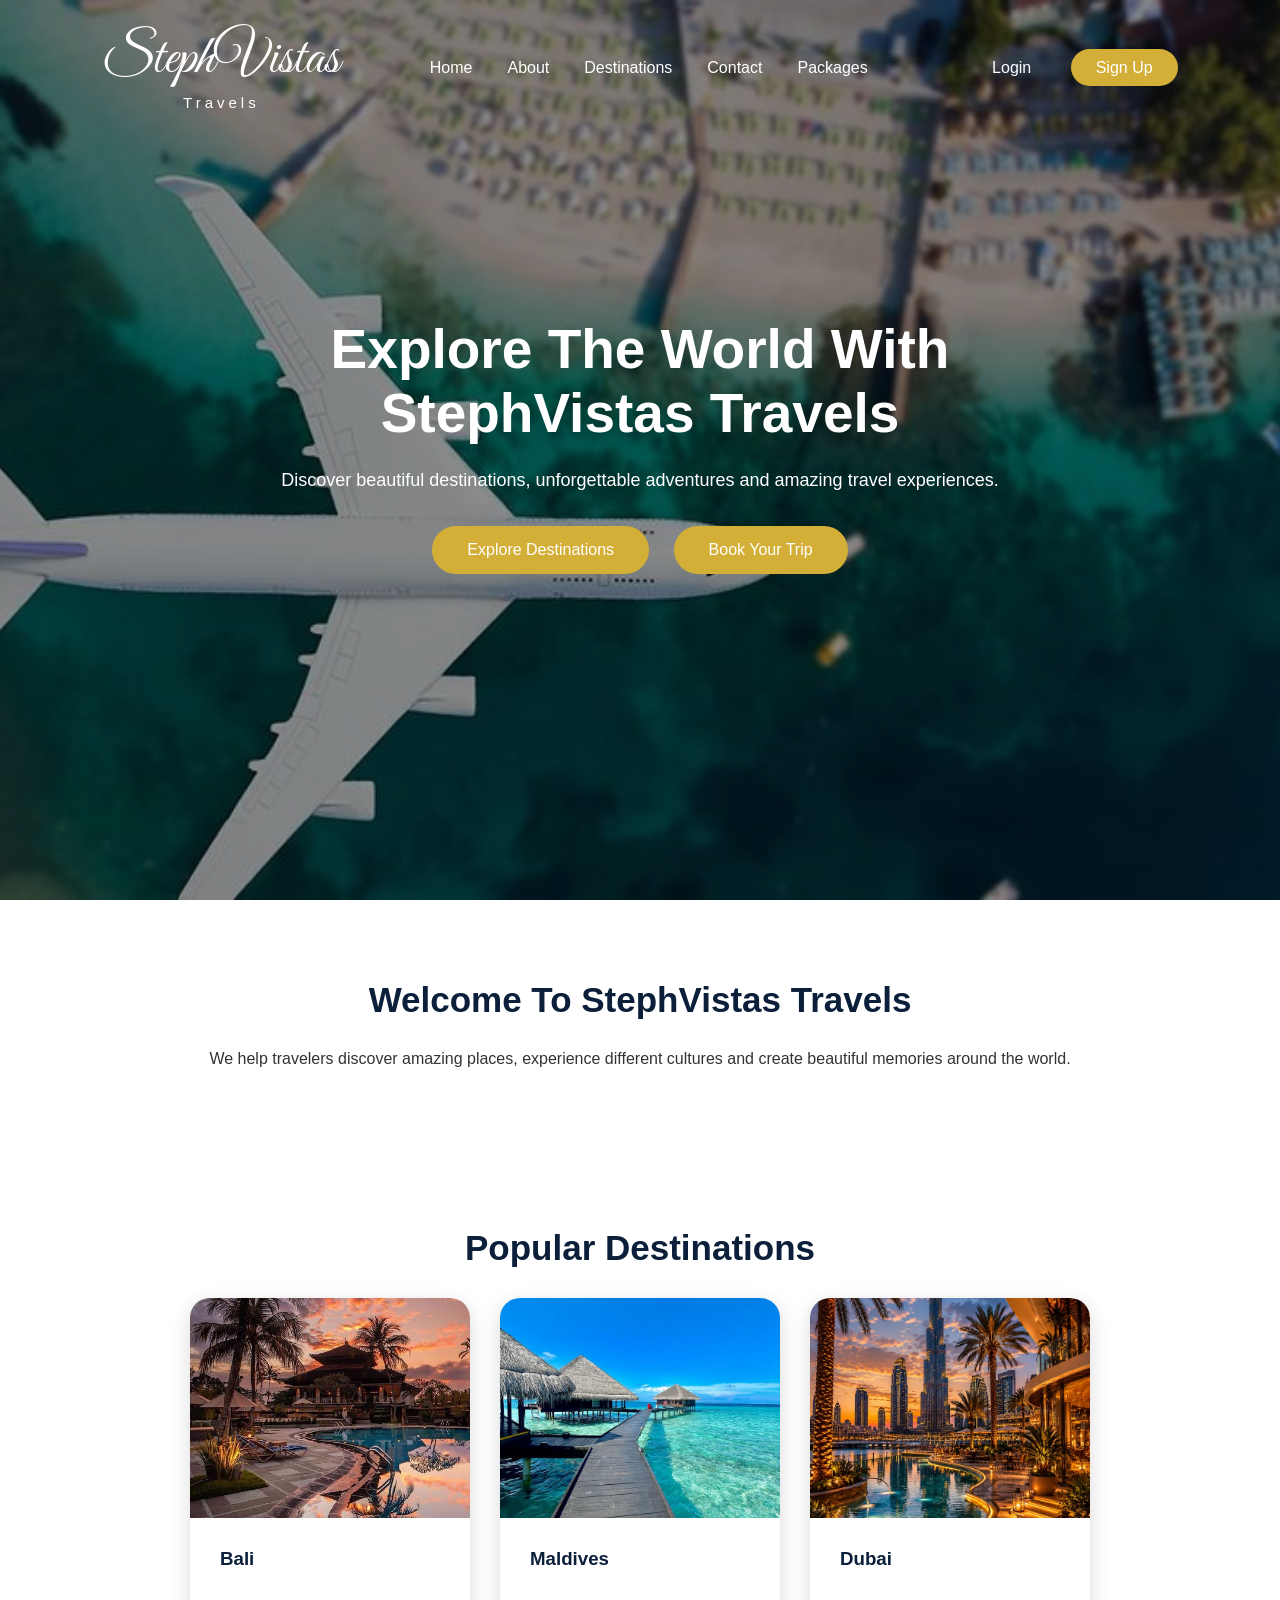
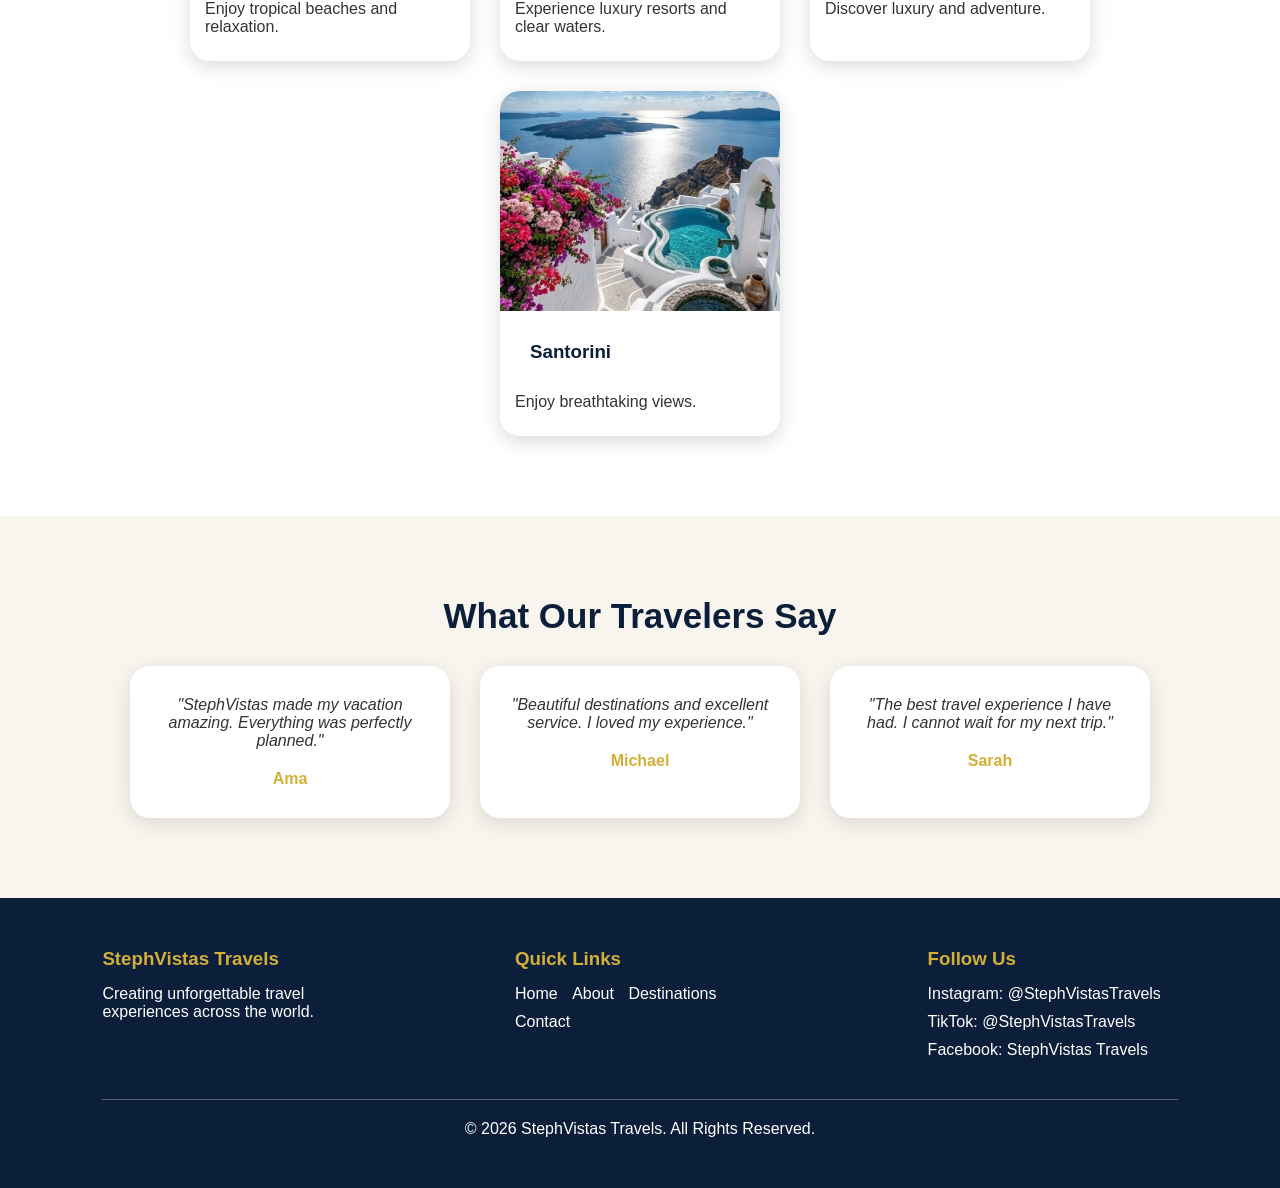
==== commit 759a2c4e: "Fix image filename capitalization" ====
--- a/index.html
+++ b/index.html
@@ -169,7 +169,7 @@
 
 <div class="destination-card">
 
-<img src="images/bali.jpg" alt="Bali">
+<img src="images/Bali.jpg" alt="Bali">
 
 
 <h3>
@@ -190,7 +190,7 @@
 
 <div class="destination-card">
 
-<img src="images/maldives.jpg" alt="Maldives">
+<img src="images/Maldives.jpg" alt="Maldives">
 
 
 <h3>
@@ -234,7 +234,7 @@
 
 <div class="destination-card">
 
-<img src="images/santorini.jpg" alt="Santorini">
+<img src="images/Santorini.jpg" alt="Santorini">
 
 
 <h3>
